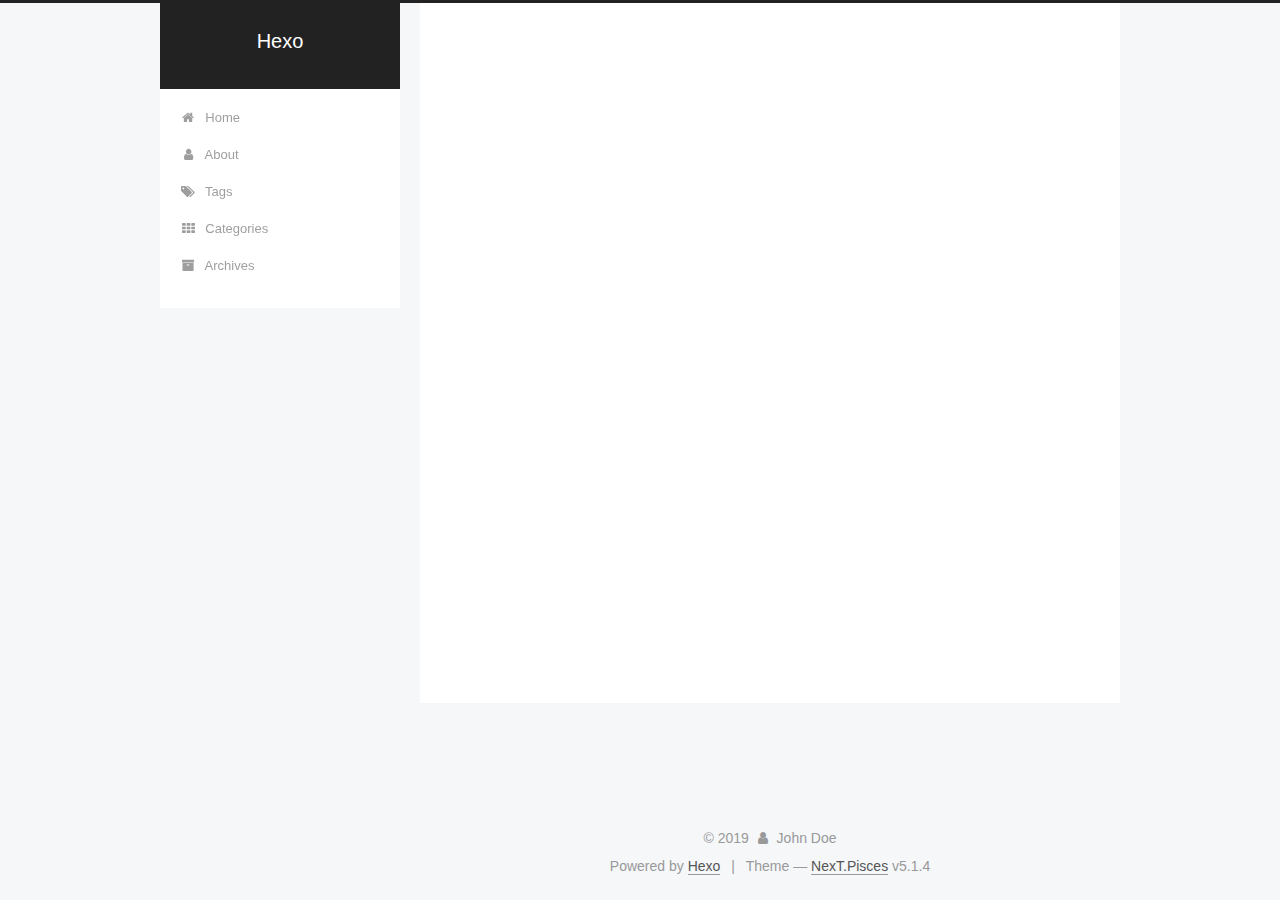
==== about/index.html @ 6a8b977c "Site updated: 2019-08-28 23:05:39" ====
<!DOCTYPE html>



  


<html class="theme-next pisces use-motion" lang="en">
<head><meta name="generator" content="Hexo 3.9.0">
  <meta charset="UTF-8">
<meta http-equiv="X-UA-Compatible" content="IE=edge">
<meta name="viewport" content="width=device-width, initial-scale=1, maximum-scale=1">
<meta name="theme-color" content="#222">









<meta http-equiv="Cache-Control" content="no-transform">
<meta http-equiv="Cache-Control" content="no-siteapp">
















  
  
  <link href="/lib/fancybox/source/jquery.fancybox.css?v=2.1.5" rel="stylesheet" type="text/css">







<link href="/lib/font-awesome/css/font-awesome.min.css?v=4.6.2" rel="stylesheet" type="text/css">

<link href="/css/main.css?v=5.1.4" rel="stylesheet" type="text/css">


  <link rel="apple-touch-icon" sizes="180x180" href="/images/apple-touch-icon-next.png?v=5.1.4">


  <link rel="icon" type="image/png" sizes="32x32" href="/images/favicon-32x32-next.png?v=5.1.4">


  <link rel="icon" type="image/png" sizes="16x16" href="/images/favicon-16x16-next.png?v=5.1.4">


  <link rel="mask-icon" href="/images/logo.svg?v=5.1.4" color="#222">





  <meta name="keywords" content="Hexo, NexT">










<meta property="og:type" content="website">
<meta property="og:title" content="about">
<meta property="og:url" content="http://yoursite.com/about/index.html">
<meta property="og:site_name" content="Hexo">
<meta property="og:locale" content="en">
<meta property="og:updated_time" content="2019-08-28T15:05:07.599Z">
<meta name="twitter:card" content="summary">
<meta name="twitter:title" content="about">



<script type="text/javascript" id="hexo.configurations">
  var NexT = window.NexT || {};
  var CONFIG = {
    root: '/',
    scheme: 'Pisces',
    version: '5.1.4',
    sidebar: {"position":"left","display":"post","offset":12,"b2t":false,"scrollpercent":false,"onmobile":false},
    fancybox: true,
    tabs: true,
    motion: {"enable":true,"async":false,"transition":{"post_block":"fadeIn","post_header":"slideDownIn","post_body":"slideDownIn","coll_header":"slideLeftIn","sidebar":"slideUpIn"}},
    duoshuo: {
      userId: '0',
      author: 'Author'
    },
    algolia: {
      applicationID: '',
      apiKey: '',
      indexName: '',
      hits: {"per_page":10},
      labels: {"input_placeholder":"Search for Posts","hits_empty":"We didn't find any results for the search: ${query}","hits_stats":"${hits} results found in ${time} ms"}
    }
  };
</script>



  <link rel="canonical" href="http://yoursite.com/about/">





  <title>about | Hexo</title>
  








</head>

<body itemscope itemtype="http://schema.org/WebPage" lang="en">

  
  
    
  

  <div class="container sidebar-position-left page-post-detail">
    <div class="headband"></div>

    <header id="header" class="header" itemscope itemtype="http://schema.org/WPHeader">
      <div class="header-inner"><div class="site-brand-wrapper">
  <div class="site-meta ">
    

    <div class="custom-logo-site-title">
      <a href="/" class="brand" rel="start">
        <span class="logo-line-before"><i></i></span>
        <span class="site-title">Hexo</span>
        <span class="logo-line-after"><i></i></span>
      </a>
    </div>
      
        <p class="site-subtitle"></p>
      
  </div>

  <div class="site-nav-toggle">
    <button>
      <span class="btn-bar"></span>
      <span class="btn-bar"></span>
      <span class="btn-bar"></span>
    </button>
  </div>
</div>

<nav class="site-nav">
  

  
    <ul id="menu" class="menu">
      
        
        <li class="menu-item menu-item-home">
          <a href="/" rel="section">
            
              <i class="menu-item-icon fa fa-fw fa-home"></i> <br>
            
            Home
          </a>
        </li>
      
        
        <li class="menu-item menu-item-about">
          <a href="/about/" rel="section">
            
              <i class="menu-item-icon fa fa-fw fa-user"></i> <br>
            
            About
          </a>
        </li>
      
        
        <li class="menu-item menu-item-tags">
          <a href="/tags/" rel="section">
            
              <i class="menu-item-icon fa fa-fw fa-tags"></i> <br>
            
            Tags
          </a>
        </li>
      
        
        <li class="menu-item menu-item-categories">
          <a href="/categories/" rel="section">
            
              <i class="menu-item-icon fa fa-fw fa-th"></i> <br>
            
            Categories
          </a>
        </li>
      
        
        <li class="menu-item menu-item-archives">
          <a href="/archives/" rel="section">
            
              <i class="menu-item-icon fa fa-fw fa-archive"></i> <br>
            
            Archives
          </a>
        </li>
      

      
    </ul>
  

  
</nav>



 </div>
    </header>

    <main id="main" class="main">
      <div class="main-inner">
        <div class="content-wrap">
          <div id="content" class="content">
            

  <div id="posts" class="posts-expand">
    
    
    
    <div class="post-block page">
      <header class="post-header">

	<h1 class="post-title" itemprop="name headline">about</h1>



</header>

      
      
      
      <div class="post-body">
        
        
          
        
      </div>
      
      
      
    </div>
    
    
    
  </div>


          </div>
          


          

  



        </div>
        
          
  
  <div class="sidebar-toggle">
    <div class="sidebar-toggle-line-wrap">
      <span class="sidebar-toggle-line sidebar-toggle-line-first"></span>
      <span class="sidebar-toggle-line sidebar-toggle-line-middle"></span>
      <span class="sidebar-toggle-line sidebar-toggle-line-last"></span>
    </div>
  </div>

  <aside id="sidebar" class="sidebar">
    
    <div class="sidebar-inner">

      

      

      <section class="site-overview-wrap sidebar-panel sidebar-panel-active">
        <div class="site-overview">
          <div class="site-author motion-element" itemprop="author" itemscope itemtype="http://schema.org/Person">
            
              <p class="site-author-name" itemprop="name">John Doe</p>
              <p class="site-description motion-element" itemprop="description"></p>
          </div>

          <nav class="site-state motion-element">

            
              <div class="site-state-item site-state-posts">
              
                <a href="/archives/">
              
                  <span class="site-state-item-count">1</span>
                  <span class="site-state-item-name">posts</span>
                </a>
              </div>
            

            

            

          </nav>

          

          

          
          

          
          

          

        </div>
      </section>

      

      

    </div>
  </aside>


        
      </div>
    </main>

    <footer id="footer" class="footer">
      <div class="footer-inner">
        <div class="copyright">&copy; <span itemprop="copyrightYear">2019</span>
  <span class="with-love">
    <i class="fa fa-user"></i>
  </span>
  <span class="author" itemprop="copyrightHolder">John Doe</span>

  
</div>


  <div class="powered-by">Powered by <a class="theme-link" target="_blank" href="https://hexo.io">Hexo</a></div>



  <span class="post-meta-divider">|</span>



  <div class="theme-info">Theme &mdash; <a class="theme-link" target="_blank" href="https://github.com/iissnan/hexo-theme-next">NexT.Pisces</a> v5.1.4</div>




        







        
      </div>
    </footer>

    
      <div class="back-to-top">
        <i class="fa fa-arrow-up"></i>
        
      </div>
    

    

  </div>

  

<script type="text/javascript">
  if (Object.prototype.toString.call(window.Promise) !== '[object Function]') {
    window.Promise = null;
  }
</script>









  












  
  
    <script type="text/javascript" src="/lib/jquery/index.js?v=2.1.3"></script>
  

  
  
    <script type="text/javascript" src="/lib/fastclick/lib/fastclick.min.js?v=1.0.6"></script>
  

  
  
    <script type="text/javascript" src="/lib/jquery_lazyload/jquery.lazyload.js?v=1.9.7"></script>
  

  
  
    <script type="text/javascript" src="/lib/velocity/velocity.min.js?v=1.2.1"></script>
  

  
  
    <script type="text/javascript" src="/lib/velocity/velocity.ui.min.js?v=1.2.1"></script>
  

  
  
    <script type="text/javascript" src="/lib/fancybox/source/jquery.fancybox.pack.js?v=2.1.5"></script>
  


  


  <script type="text/javascript" src="/js/src/utils.js?v=5.1.4"></script>

  <script type="text/javascript" src="/js/src/motion.js?v=5.1.4"></script>



  
  


  <script type="text/javascript" src="/js/src/affix.js?v=5.1.4"></script>

  <script type="text/javascript" src="/js/src/schemes/pisces.js?v=5.1.4"></script>



  
  <script type="text/javascript" src="/js/src/scrollspy.js?v=5.1.4"></script>
<script type="text/javascript" src="/js/src/post-details.js?v=5.1.4"></script>



  


  <script type="text/javascript" src="/js/src/bootstrap.js?v=5.1.4"></script>



  


  




	





  





  












  





  

  

  

  
  

  

  

  

</body>
</html>
---- css/main.css ----
/* normalize.css v3.0.2 | MIT License | git.io/normalize */
html {
  font-family: sans-serif; /* 1 */
  -ms-text-size-adjust: 100%; /* 2 */
  -webkit-text-size-adjust: 100%; /* 2 */
}
body {
  margin: 0;
}
article,
aside,
details,
figcaption,
figure,
footer,
header,
hgroup,
main,
menu,
nav,
section,
summary {
  display: block;
}
audio,
canvas,
progress,
video {
  display: inline-block; /* 1 */
  vertical-align: baseline; /* 2 */
}
audio:not([controls]) {
  display: none;
  height: 0;
}
[hidden],
template {
  display: none;
}
a {
  background-color: transparent;
}
a:active,
a:hover {
  outline: 0;
}
abbr[title] {
  border-bottom: 1px dotted;
}
b,
strong {
  font-weight: bold;
}
dfn {
  font-style: italic;
}
h1 {
  font-size: 2em;
  margin: 0.67em 0;
}
mark {
  background: #ff0;
  color: #000;
}
small {
  font-size: 80%;
}
sub,
sup {
  font-size: 75%;
  line-height: 0;
  position: relative;
  vertical-align: baseline;
}
sup {
  top: -0.5em;
}
sub {
  bottom: -0.25em;
}
img {
  border: 0;
}
svg:not(:root) {
  overflow: hidden;
}
figure {
  margin: 1em 40px;
}
hr {
  -moz-box-sizing: content-box;
  box-sizing: content-box;
  height: 0;
}
pre {
  overflow: auto;
}
code,
kbd,
pre,
samp {
  font-family: monospace, monospace;
  font-size: 1em;
}
button,
input,
optgroup,
select,
textarea {
  color: inherit; /* 1 */
  font: inherit; /* 2 */
  margin: 0; /* 3 */
}
button {
  overflow: visible;
}
button,
select {
  text-transform: none;
}
button,
html input[type="button"],
input[type="reset"],
input[type="submit"] {
  -webkit-appearance: button; /* 2 */
  cursor: pointer; /* 3 */
}
button[disabled],
html input[disabled] {
  cursor: default;
}
button::-moz-focus-inner,
input::-moz-focus-inner {
  border: 0;
  padding: 0;
}
input {
  line-height: normal;
}
input[type="checkbox"],
input[type="radio"] {
  box-sizing: border-box; /* 1 */
  padding: 0; /* 2 */
}
input[type="number"]::-webkit-inner-spin-button,
input[type="number"]::-webkit-outer-spin-button {
  height: auto;
}
input[type="search"] {
  -webkit-appearance: textfield; /* 1 */
  -moz-box-sizing: content-box;
  -webkit-box-sizing: content-box; /* 2 */
  box-sizing: content-box;
}
input[type="search"]::-webkit-search-cancel-button,
input[type="search"]::-webkit-search-decoration {
  -webkit-appearance: none;
}
fieldset {
  border: 1px solid #c0c0c0;
  margin: 0 2px;
  padding: 0.35em 0.625em 0.75em;
}
legend {
  border: 0; /* 1 */
  padding: 0; /* 2 */
}
textarea {
  overflow: auto;
}
optgroup {
  font-weight: bold;
}
table {
  border-collapse: collapse;
  border-spacing: 0;
}
td,
th {
  padding: 0;
}
::selection {
  background: #262a30;
  color: #fff;
}
body {
  position: relative;
  font-family: 'Lato', "PingFang SC", "Microsoft YaHei", sans-serif;
  font-size: 14px;
  line-height: 2;
  color: #555;
  background: #f5f7f9;
}
@media (max-width: 767px) {
  body {
    padding-right: 0 !important;
  }
}
@media (min-width: 768px) and (max-width: 991px) {
  body {
    padding-right: 0 !important;
  }
}
@media (min-width: 1600px) {
  body {
    font-size: 16px;
  }
}
h1,
h2,
h3,
h4,
h5,
h6 {
  margin: 0;
  padding: 0;
  font-weight: bold;
  line-height: 1.5;
  font-family: 'Lato', "PingFang SC", "Microsoft YaHei", sans-serif;
}
h2,
h3,
h4,
h5,
h6 {
  margin: 20px 0 15px;
}
h1 {
  font-size: 22px;
}
@media (max-width: 767px) {
  h1 {
    font-size: 18px;
  }
}
h2 {
  font-size: 20px;
}
@media (max-width: 767px) {
  h2 {
    font-size: 16px;
  }
}
h3 {
  font-size: 18px;
}
@media (max-width: 767px) {
  h3 {
    font-size: 14px;
  }
}
h4 {
  font-size: 16px;
}
@media (max-width: 767px) {
  h4 {
    font-size: 12px;
  }
}
h5 {
  font-size: 14px;
}
@media (max-width: 767px) {
  h5 {
    font-size: 10px;
  }
}
h6 {
  font-size: 12px;
}
@media (max-width: 767px) {
  h6 {
    font-size: 8px;
  }
}
p {
  margin: 0 0 20px 0;
}
a {
  color: #555;
  text-decoration: none;
  outline: none;
  border-bottom: 1px solid #999;
  word-wrap: break-word;
}
a:hover {
  color: #222;
  border-bottom-color: #222;
}
blockquote {
  margin: 0;
  padding: 0;
}
img {
  display: block;
  margin: auto;
  max-width: 100%;
  height: auto;
}
hr {
  margin: 40px 0;
  height: 3px;
  border: none;
  background-color: #ddd;
  background-image: repeating-linear-gradient(-45deg, #fff, #fff 4px, transparent 4px, transparent 8px);
}
blockquote {
  padding: 0 15px;
  color: #666;
  border-left: 4px solid #ddd;
}
blockquote cite::before {
  content: "-";
  padding: 0 5px;
}
dt {
  font-weight: 700;
}
dd {
  margin: 0;
  padding: 0;
}
kbd {
  border: 1px solid #ccc;
  border-radius: 0.2em;
  box-shadow: 0.1em 0.1em 0.2em rgba(0,0,0,0.1);
  background-color: #f9f9f9;
  font-family: inherit;
  background-image: -webkit-linear-gradient(top, #eee, #fff, #eee);
  padding: 0.1em 0.3em;
  white-space: nowrap;
}
.text-left {
  text-align: left;
}
.text-center {
  text-align: center;
}
.text-right {
  text-align: right;
}
.text-justify {
  text-align: justify;
}
.text-nowrap {
  white-space: nowrap;
}
.text-lowercase {
  text-transform: lowercase;
}
.text-uppercase {
  text-transform: uppercase;
}
.text-capitalize {
  text-transform: capitalize;
}
.center-block {
  display: block;
  margin-left: auto;
  margin-right: auto;
}
.clearfix:before,
.clearfix:after {
  content: " ";
  display: table;
}
.clearfix:after {
  clear: both;
}
.pullquote {
  width: 45%;
}
.pullquote.left {
  float: left;
  margin-left: 5px;
  margin-right: 10px;
}
.pullquote.right {
  float: right;
  margin-left: 10px;
  margin-right: 5px;
}
.affix.affix.affix {
  position: fixed;
}
.translation {
  margin-top: -20px;
  font-size: 14px;
  color: #999;
}
.scrollbar-measure {
  width: 100px;
  height: 100px;
  overflow: scroll;
  position: absolute;
  top: -9999px;
}
.use-motion .motion-element {
  opacity: 0;
}
table {
  margin: 20px 0;
  width: 100%;
  border-collapse: collapse;
  border-spacing: 0;
  border: 1px solid #ddd;
  font-size: 14px;
  table-layout: fixed;
  word-wrap: break-all;
}
table>tbody>tr:nth-of-type(odd) {
  background-color: #f9f9f9;
}
table>tbody>tr:hover {
  background-color: #f5f5f5;
}
caption,
th,
td {
  padding: 8px;
  text-align: left;
  vertical-align: middle;
  font-weight: normal;
}
th,
td {
  border-bottom: 3px solid #ddd;
  border-right: 1px solid #eee;
}
th {
  padding-bottom: 10px;
  font-weight: 700;
}
td {
  border-bottom-width: 1px;
}
html,
body {
  height: 100%;
}
.container {
  position: relative;
  min-height: 100%;
}
.header-inner {
  margin: 0 auto;
  padding: 100px 0 70px;
  width: 700px;
}
@media (min-width: 1600px) {
  .container .header-inner {
    width: 900px;
  }
}
.main {
  padding-bottom: 150px;
}
.main-inner {
  margin: 0 auto;
  width: 700px;
}
@media (min-width: 1600px) {
  .container .main-inner {
    width: 900px;
  }
}
.footer {
  position: absolute;
  left: 0;
  bottom: 0;
  width: 100%;
  min-height: 50px;
}
.footer-inner {
  box-sizing: border-box;
  margin: 20px auto;
  width: 700px;
}
@media (min-width: 1600px) {
  .container .footer-inner {
    width: 900px;
  }
}
pre,
.highlight {
  overflow: auto;
  margin: 20px 0;
  padding: 0;
  font-size: 13px;
  color: #4d4d4c;
  background: #f7f7f7;
  line-height: 1.6;
}
pre,
code {
  font-family: consolas, Menlo, "PingFang SC", "Microsoft YaHei", monospace;
}
code {
  padding: 2px 4px;
  word-wrap: break-word;
  color: #555;
  background: #eee;
  border-radius: 3px;
  font-size: 13px;
}
pre {
  padding: 10px;
}
pre code {
  padding: 0;
  color: #4d4d4c;
  background: none;
  text-shadow: none;
}
.highlight {
  border-radius: 1px;
}
.highlight pre {
  border: none;
  margin: 0;
  padding: 10px 0;
}
.highlight table {
  margin: 0;
  width: auto;
  border: none;
}
.highlight td {
  border: none;
  padding: 0;
}
.highlight figcaption {
  font-size: 1em;
  color: #4d4d4c;
  line-height: 1em;
  margin-bottom: 1em;
}
.highlight figcaption:before,
.highlight figcaption:after {
  content: " ";
  display: table;
}
.highlight figcaption:after {
  clear: both;
}
.highlight figcaption a {
  float: right;
  color: #4d4d4c;
}
.highlight figcaption a:hover {
  border-bottom-color: #4d4d4c;
}
.highlight .gutter pre {
  padding-left: 10px;
  padding-right: 10px;
  color: #869194;
  text-align: right;
  background-color: #eff2f3;
}
.highlight .code pre {
  width: 100%;
  padding-left: 10px;
  padding-right: 10px;
  background-color: #f7f7f7;
}
.highlight .line {
  height: 20px;
}
.gutter {
  -webkit-user-select: none;
  -moz-user-select: none;
  -ms-user-select: none;
  user-select: none;
}
.gist table {
  width: auto;
}
.gist table td {
  border: none;
}
pre .deletion {
  background: #fdd;
}
pre .addition {
  background: #dfd;
}
pre .meta {
  color: #8959a8;
}
pre .comment {
  color: #8e908c;
}
pre .variable,
pre .attribute,
pre .tag,
pre .regexp,
pre .ruby .constant,
pre .xml .tag .title,
pre .xml .pi,
pre .xml .doctype,
pre .html .doctype,
pre .css .id,
pre .css .class,
pre .css .pseudo {
  color: #c82829;
}
pre .number,
pre .preprocessor,
pre .built_in,
pre .literal,
pre .params,
pre .constant,
pre .command {
  color: #f5871f;
}
pre .ruby .class .title,
pre .css .rules .attribute,
pre .string,
pre .value,
pre .inheritance,
pre .header,
pre .ruby .symbol,
pre .xml .cdata,
pre .special,
pre .number,
pre .formula {
  color: #718c00;
}
pre .title,
pre .css .hexcolor {
  color: #3e999f;
}
pre .function,
pre .python .decorator,
pre .python .title,
pre .ruby .function .title,
pre .ruby .title .keyword,
pre .perl .sub,
pre .javascript .title,
pre .coffeescript .title {
  color: #4271ae;
}
pre .keyword,
pre .javascript .function {
  color: #8959a8;
}
.full-image.full-image.full-image.full-image {
  border: none;
  max-width: 100%;
  width: auto;
  margin: 20px auto 25px;
}
@media (min-width: 992px) {
  .full-image.full-image.full-image.full-image {
    max-width: none;
    width: 118%;
    margin: 0 -9%;
  }
}
.blockquote-center,
.page-home .post-type-quote blockquote,
.page-post-detail .post-type-quote blockquote {
  position: relative;
  margin: 40px 0;
  padding: 0;
  border-left: none;
  text-align: center;
}
.blockquote-center::before,
.page-home .post-type-quote blockquote::before,
.page-post-detail .post-type-quote blockquote::before,
.blockquote-center::after,
.page-home .post-type-quote blockquote::after,
.page-post-detail .post-type-quote blockquote::after {
  position: absolute;
  content: ' ';
  display: block;
  width: 100%;
  height: 24px;
  opacity: 0.2;
  background-repeat: no-repeat;
  background-position: 0 -6px;
  background-size: 22px 22px;
}
.blockquote-center::before,
.page-home .post-type-quote blockquote::before,
.page-post-detail .post-type-quote blockquote::before {
  top: -20px;
  background-image: url("../images/quote-l.svg");
  border-top: 1px solid #ccc;
}
.blockquote-center::after,
.page-home .post-type-quote blockquote::after,
.page-post-detail .post-type-quote blockquote::after {
  bottom: -20px;
  background-image: url("../images/quote-r.svg");
  border-bottom: 1px solid #ccc;
  background-position: 100% 8px;
}
.blockquote-center p,
.page-home .post-type-quote blockquote p,
.page-post-detail .post-type-quote blockquote p,
.blockquote-center div,
.page-home .post-type-quote blockquote div,
.page-post-detail .post-type-quote blockquote div {
  text-align: center;
}
.post .post-body .group-picture img {
  box-sizing: border-box;
  padding: 0 3px;
  border: none;
}
.post .group-picture-row {
  overflow: hidden;
  margin-top: 6px;
}
.post .group-picture-row:first-child {
  margin-top: 0;
}
.post .group-picture-column {
  float: left;
}
.page-post-detail .post-body .group-picture-column {
  float: none;
  margin-top: 10px;
  width: auto !important;
}
.page-post-detail .post-body .group-picture-column img {
  margin: 0 auto;
}
.page-archive .group-picture-container {
  overflow: hidden;
}
.page-archive .group-picture-row {
  float: left;
}
.page-archive .group-picture-row:first-child {
  margin-top: 6px;
}
.page-archive .group-picture-column {
  max-width: 150px;
  max-height: 150px;
}
.post-body .note {
  position: relative;
  padding: 15px;
  margin-bottom: 20px;
  border: 1px solid #eee;
  border-left-width: 5px;
  border-radius: 3px;
}
.post-body .note h2,
.post-body .note h3,
.post-body .note h4,
.post-body .note h5,
.post-body .note h6 {
  margin-top: 0;
  margin-bottom: 0;
  border-bottom: initial;
  padding-top: 0 !important;
}
.post-body .note p:first-child,
.post-body .note ul:first-child,
.post-body .note ol:first-child,
.post-body .note table:first-child,
.post-body .note pre:first-child,
.post-body .note blockquote:first-child {
  margin-top: 0;
}
.post-body .note p:last-child,
.post-body .note ul:last-child,
.post-body .note ol:last-child,
.post-body .note table:last-child,
.post-body .note pre:last-child,
.post-body .note blockquote:last-child {
  margin-bottom: 0;
}
.post-body .note.default {
  border-left-color: #777;
}
.post-body .note.default h2,
.post-body .note.default h3,
.post-body .note.default h4,
.post-body .note.default h5,
.post-body .note.default h6 {
  color: #777;
}
.post-body .note.primary {
  border-left-color: #6f42c1;
}
.post-body .note.primary h2,
.post-body .note.primary h3,
.post-body .note.primary h4,
.post-body .note.primary h5,
.post-body .note.primary h6 {
  color: #6f42c1;
}
.post-body .note.info {
  border-left-color: #428bca;
}
.post-body .note.info h2,
.post-body .note.info h3,
.post-body .note.info h4,
.post-body .note.info h5,
.post-body .note.info h6 {
  color: #428bca;
}
.post-body .note.success {
  border-left-color: #5cb85c;
}
.post-body .note.success h2,
.post-body .note.success h3,
.post-body .note.success h4,
.post-body .note.success h5,
.post-body .note.success h6 {
  color: #5cb85c;
}
.post-body .note.warning {
  border-left-color: #f0ad4e;
}
.post-body .note.warning h2,
.post-body .note.warning h3,
.post-body .note.warning h4,
.post-body .note.warning h5,
.post-body .note.warning h6 {
  color: #f0ad4e;
}
.post-body .note.danger {
  border-left-color: #d9534f;
}
.post-body .note.danger h2,
.post-body .note.danger h3,
.post-body .note.danger h4,
.post-body .note.danger h5,
.post-body .note.danger h6 {
  color: #d9534f;
}
.post-body .label {
  display: inline;
  padding: 0 2px;
  white-space: nowrap;
}
.post-body .label.default {
  background-color: #f0f0f0;
}
.post-body .label.primary {
  background-color: #efe6f7;
}
.post-body .label.info {
  background-color: #e5f2f8;
}
.post-body .label.success {
  background-color: #e7f4e9;
}
.post-body .label.warning {
  background-color: #fcf6e1;
}
.post-body .label.danger {
  background-color: #fae8eb;
}
.post-body .tabs {
  position: relative;
  display: block;
  margin-bottom: 20px;
  padding-top: 10px;
}
.post-body .tabs ul.nav-tabs {
  margin: 0;
  padding: 0;
  display: flex;
  margin-bottom: -1px;
}
@media (max-width: 413px) {
  .post-body .tabs ul.nav-tabs {
    display: block;
    margin-bottom: 5px;
  }
}
.post-body .tabs ul.nav-tabs li.tab {
  list-style-type: none !important;
  margin: 0 0.25em 0 0;
  border-top: 3px solid transparent;
  border-left: 1px solid transparent;
  border-right: 1px solid transparent;
}
@media (max-width: 413px) {
  .post-body .tabs ul.nav-tabs li.tab {
    margin: initial;
    border-top: 1px solid transparent;
    border-left: 3px solid transparent;
    border-right: 1px solid transparent;
    border-bottom: 1px solid transparent;
  }
}
.post-body .tabs ul.nav-tabs li.tab a {
  outline: 0;
  border-bottom: initial;
  display: block;
  line-height: 1.8em;
  padding: 0.25em 0.75em;
  transition-duration: 0.2s;
  transition-timing-function: ease-out;
  transition-delay: 0s;
}
.post-body .tabs ul.nav-tabs li.tab a i {
  width: 1.285714285714286em;
}
.post-body .tabs ul.nav-tabs li.tab.active {
  border-top: 3px solid #fc6423;
  border-left: 1px solid #ddd;
  border-right: 1px solid #ddd;
  background-color: #fff;
}
@media (max-width: 413px) {
  .post-body .tabs ul.nav-tabs li.tab.active {
    border-top: 1px solid #ddd;
    border-left: 3px solid #fc6423;
    border-right: 1px solid #ddd;
    border-bottom: 1px solid #ddd;
  }
}
.post-body .tabs ul.nav-tabs li.tab.active a {
  cursor: default;
  color: #555;
}
.post-body .tabs .tab-content {
  background-color: #fff;
}
.post-body .tabs .tab-content .tab-pane {
  border: 1px solid #ddd;
  padding: 20px 20px 0 20px;
}
.post-body .tabs .tab-content .tab-pane:not(.active) {
  display: none !important;
}
.post-body .tabs .tab-content .tab-pane.active {
  display: block !important;
}
.btn {
  display: inline-block;
  padding: 0 20px;
  font-size: 14px;
  color: #555;
  background: #fff;
  border: 2px solid #555;
  text-decoration: none;
  border-radius: 2px;
  transition-property: background-color;
  transition-duration: 0.2s;
  transition-timing-function: ease-in-out;
  transition-delay: 0s;
  line-height: 2;
}
.btn:hover {
  border-color: #222;
  color: #fff;
  background: #222;
}
.btn +.btn {
  margin: 0 0 8px 8px;
}
.btn .fa-fw {
  width: 1.285714285714286em;
  text-align: left;
}
.btn-bar {
  display: block;
  width: 22px;
  height: 2px;
  background: #555;
  border-radius: 1px;
}
.btn-bar+.btn-bar {
  margin-top: 4px;
}
.pagination {
  margin: 120px 0 40px;
  text-align: center;
  border-top: 1px solid #eee;
}
.page-number-basic,
.pagination .prev,
.pagination .next,
.pagination .page-number,
.pagination .space {
  display: inline-block;
  position: relative;
  top: -1px;
  margin: 0 10px;
  padding: 0 11px;
}
@media (max-width: 767px) {
  .page-number-basic,
  .pagination .prev,
  .pagination .next,
  .pagination .page-number,
  .pagination .space {
    margin: 0 5px;
  }
}
.pagination .prev,
.pagination .next,
.pagination .page-number {
  border-bottom: 0;
  border-top: 1px solid #eee;
  transition-property: border-color;
  transition-duration: 0.2s;
  transition-timing-function: ease-in-out;
  transition-delay: 0s;
}
.pagination .prev:hover,
.pagination .next:hover,
.pagination .page-number:hover {
  border-top-color: #222;
}
.pagination .space {
  padding: 0;
  margin: 0;
}
.pagination .prev {
  margin-left: 0;
}
.pagination .next {
  margin-right: 0;
}
.pagination .page-number.current {
  color: #fff;
  background: #ccc;
  border-top-color: #ccc;
}
@media (max-width: 767px) {
  .pagination {
    border-top: none;
  }
  .pagination .prev,
  .pagination .next,
  .pagination .page-number {
    margin-bottom: 10px;
    border-top: 0;
    border-bottom: 1px solid #eee;
    padding: 0 10px;
  }
  .pagination .prev:hover,
  .pagination .next:hover,
  .pagination .page-number:hover {
    border-bottom-color: #222;
  }
}
.comments {
  margin: 60px 20px 0;
}
.tag-cloud {
  text-align: center;
}
.tag-cloud a {
  display: inline-block;
  margin: 10px;
}
.back-to-top {
  box-sizing: border-box;
  position: fixed;
  bottom: -100px;
  right: 30px;
  z-index: 1050;
  padding: 0 6px;
  width: 24px;
  background: #222;
  font-size: 12px;
  opacity: 0.6;
  color: #fff;
  cursor: pointer;
  text-align: center;
  -webkit-transform: translateZ(0);
  transition-property: bottom;
  transition-duration: 0.2s;
  transition-timing-function: ease-in-out;
  transition-delay: 0s;
}
@media (min-width: 768px) and (max-width: 991px) {
  .back-to-top {
    display: none !important;
  }
}
@media (max-width: 767px) {
  .back-to-top {
    display: none !important;
  }
}
.back-to-top.back-to-top-on {
  bottom: 30px;
}
.header {
  background: transparent;
}
.header-inner {
  position: relative;
}
.headband {
  height: 3px;
  background: #222;
}
.site-meta {
  margin: 0;
  text-align: center;
}
@media (max-width: 767px) {
  .site-meta {
    text-align: center;
  }
}
.brand {
  position: relative;
  display: inline-block;
  padding: 0 40px;
  color: #fff;
  background: #222;
  border-bottom: none;
}
.brand:hover {
  color: #fff;
}
.logo {
  display: inline-block;
  margin-right: 5px;
  line-height: 36px;
  vertical-align: top;
}
.site-title {
  display: inline-block;
  vertical-align: top;
  line-height: 36px;
  font-size: 20px;
  font-weight: normal;
  font-family: 'Lato', "PingFang SC", "Microsoft YaHei", sans-serif;
}
.site-subtitle {
  margin-top: 10px;
  font-size: 13px;
  color: #ddd;
}
.use-motion .brand {
  opacity: 0;
}
.use-motion .logo,
.use-motion .site-title,
.use-motion .site-subtitle {
  opacity: 0;
  position: relative;
  top: -10px;
}
.site-nav-toggle {
  display: none;
  position: absolute;
  top: 10px;
  left: 10px;
}
@media (max-width: 767px) {
  .site-nav-toggle {
    display: block;
  }
}
.site-nav-toggle button {
  margin-top: 2px;
  padding: 9px 10px;
  background: transparent;
  border: none;
}
@media (max-width: 767px) {
  .site-nav {
    display: none;
    margin: 0 -10px;
    padding: 0 10px;
    clear: both;
    border-top: 1px solid #ddd;
  }
}
@media (min-width: 768px) and (max-width: 991px) {
  .site-nav {
    display: block !important;
  }
}
@media (min-width: 992px) {
  .site-nav {
    display: block !important;
  }
}
.menu {
  margin-top: 20px;
  padding-left: 0;
  text-align: center;
}
.menu .menu-item {
  display: inline-block;
  margin: 0 10px;
  list-style: none;
}
@media screen and (max-width: 767px) {
  .menu .menu-item {
    margin-top: 10px;
  }
}
.menu .menu-item a {
  display: block;
  font-size: 13px;
  line-height: inherit;
  border-bottom: 1px solid transparent;
  transition-property: border-color;
  transition-duration: 0.2s;
  transition-timing-function: ease-in-out;
  transition-delay: 0s;
}
.menu .menu-item a:hover,
.menu-item-active a {
  border-bottom-color: #222;
}
.menu .menu-item .fa {
  margin-right: 5px;
}
.use-motion .menu-item {
  opacity: 0;
}
.post-body {
  font-family: 'Lato', "PingFang SC", "Microsoft YaHei", sans-serif;
}
@media (max-width: 767px) {
  .post-body {
    word-break: break-word;
  }
}
.post-body .fancybox img {
  display: block !important;
  margin: 0 auto;
  cursor: pointer;
  cursor: zoom-in;
  cursor: -webkit-zoom-in;
}
.post-body .image-caption,
.post-body .figure .caption {
  margin: -20px auto 15px;
  text-align: center;
  font-size: 14px;
  color: #999;
  font-weight: bold;
  line-height: 1;
}
.post-sticky-flag {
  display: inline-block;
  font-size: 16px;
  -ms-transform: rotate(30deg);
  -webkit-transform: rotate(30deg);
  -moz-transform: rotate(30deg);
  -ms-transform: rotate(30deg);
  -o-transform: rotate(30deg);
  transform: rotate(30deg);
}
.use-motion .post-block,
.use-motion .pagination,
.use-motion .comments {
  opacity: 0;
}
.use-motion .post-header {
  opacity: 0;
}
.use-motion .post-body {
  opacity: 0;
}
.use-motion .collection-title {
  opacity: 0;
}
.posts-expand {
  padding-top: 40px;
}
@media (max-width: 767px) {
  .posts-expand {
    margin: 0 20px;
  }
  .post-body pre .gutter pre {
    padding-right: 10px;
  }
  .post-body .highlight {
    margin-left: 0px;
    margin-right: 0px;
    padding: 0;
  }
  .post-body .highlight .gutter pre {
    padding-right: 10px;
  }
}
@media (min-width: 992px) {
  .posts-expand .post-body {
    text-align: justify;
  }
}
.posts-expand .post-body h2,
.posts-expand .post-body h3,
.posts-expand .post-body h4,
.posts-expand .post-body h5,
.posts-expand .post-body h6 {
  padding-top: 10px;
}
.posts-expand .post-body h2 .header-anchor,
.posts-expand .post-body h3 .header-anchor,
.posts-expand .post-body h4 .header-anchor,
.posts-expand .post-body h5 .header-anchor,
.posts-expand .post-body h6 .header-anchor {
  float: right;
  margin-left: 10px;
  color: #ccc;
  border-bottom-style: none;
  visibility: hidden;
}
.posts-expand .post-body h2 .header-anchor:hover,
.posts-expand .post-body h3 .header-anchor:hover,
.posts-expand .post-body h4 .header-anchor:hover,
.posts-expand .post-body h5 .header-anchor:hover,
.posts-expand .post-body h6 .header-anchor:hover {
  color: inherit;
}
.posts-expand .post-body h2:hover .header-anchor,
.posts-expand .post-body h3:hover .header-anchor,
.posts-expand .post-body h4:hover .header-anchor,
.posts-expand .post-body h5:hover .header-anchor,
.posts-expand .post-body h6:hover .header-anchor {
  visibility: visible;
}
.posts-expand .post-body ul li {
  list-style: circle;
}
.posts-expand .post-body img {
  box-sizing: border-box;
  margin: auto;
  padding: 3px;
  border: 1px solid #ddd;
}
.posts-expand .post-body .fancybox img {
  margin: 0 auto 25px;
}
@media (max-width: 767px) {
  .posts-collapse {
    margin: 0 20px;
  }
  .posts-collapse .post-title,
  .posts-collapse .post-meta {
    display: block;
    width: auto;
    text-align: left;
  }
}
.posts-collapse {
  position: relative;
  z-index: 1010;
  margin-left: 55px;
}
.posts-collapse::after {
  content: " ";
  position: absolute;
  top: 20px;
  left: 0;
  margin-left: -2px;
  width: 4px;
  height: 100%;
  background: #f5f5f5;
  z-index: -1;
}
@media (max-width: 767px) {
  .posts-collapse {
    margin: 0 20px;
  }
}
.posts-collapse .collection-title {
  position: relative;
  margin: 60px 0;
}
.posts-collapse .collection-title h1,
.posts-collapse .collection-title h2 {
  margin-left: 20px;
}
.posts-collapse .collection-title small {
  color: #bbb;
  margin-left: 5px;
}
.posts-collapse .collection-title::before {
  content: " ";
  position: absolute;
  left: 0;
  top: 50%;
  margin-left: -4px;
  margin-top: -4px;
  width: 8px;
  height: 8px;
  background: #bbb;
  border-radius: 50%;
}
.posts-collapse .post {
  margin: 30px 0;
}
.posts-collapse .post-header {
  position: relative;
  transition-duration: 0.2s;
  transition-timing-function: ease-in-out;
  transition-delay: 0s;
  transition-property: border;
  border-bottom: 1px dashed #ccc;
}
.posts-collapse .post-header::before {
  content: " ";
  position: absolute;
  left: 0;
  top: 12px;
  width: 6px;
  height: 6px;
  margin-left: -4px;
  background: #bbb;
  border-radius: 50%;
  border: 1px solid #fff;
  transition-duration: 0.2s;
  transition-timing-function: ease-in-out;
  transition-delay: 0s;
  transition-property: background;
}
.posts-collapse .post-header:hover {
  border-bottom-color: #666;
}
.posts-collapse .post-header:hover::before {
  background: #222;
}
.posts-collapse .post-meta {
  position: absolute;
  font-size: 12px;
  left: 20px;
  top: 5px;
}
.posts-collapse .post-comments-count {
  display: none;
}
.posts-collapse .post-title {
  margin-left: 60px;
  font-size: 16px;
  font-weight: normal;
  line-height: inherit;
}
.posts-collapse .post-title::after {
  margin-left: 3px;
  opacity: 0.6;
}
.posts-collapse .post-title a {
  color: #666;
  border-bottom: none;
}
.page-home .post-type-quote .post-header,
.page-post-detail .post-type-quote .post-header,
.page-home .post-type-quote .post-tags,
.page-post-detail .post-type-quote .post-tags {
  display: none;
}
.posts-expand .post-title {
  text-align: center;
  word-break: break-word;
  font-weight: 400;
}
.posts-expand .post-title-link {
  display: inline-block;
  position: relative;
  color: #555;
  border-bottom: none;
  line-height: 1.2;
  vertical-align: top;
}
.posts-expand .post-title-link::before {
  content: "";
  position: absolute;
  width: 100%;
  height: 2px;
  bottom: 0;
  left: 0;
  background-color: #000;
  visibility: hidden;
  -webkit-transform: scaleX(0);
  -moz-transform: scaleX(0);
  -ms-transform: scaleX(0);
  -o-transform: scaleX(0);
  transform: scaleX(0);
  transition-duration: 0.2s;
  transition-timing-function: ease-in-out;
  transition-delay: 0s;
}
.posts-expand .post-title-link:hover::before {
  visibility: visible;
  -webkit-transform: scaleX(1);
  -moz-transform: scaleX(1);
  -ms-transform: scaleX(1);
  -o-transform: scaleX(1);
  transform: scaleX(1);
}
.posts-expand .post-title-link .fa {
  font-size: 16px;
}
.posts-expand .post-meta {
  margin: 3px 0 60px 0;
  color: #999;
  font-family: 'Lato', "PingFang SC", "Microsoft YaHei", sans-serif;
  font-size: 12px;
  text-align: center;
}
.posts-expand .post-meta .post-category-list {
  display: inline-block;
  margin: 0;
  padding: 3px;
}
.posts-expand .post-meta .post-category-list-link {
  color: #999;
}
.posts-expand .post-meta .post-description {
  font-size: 14px;
  margin-top: 2px;
}
.post-meta-divider {
  margin: 0 0.5em;
}
.post-meta-item-icon {
  margin-right: 3px;
}
@media (min-width: 768px) and (max-width: 991px) {
  .post-meta-item-icon {
    display: inline-block;
  }
}
@media (max-width: 767px) {
  .post-meta-item-icon {
    display: inline-block;
  }
}
@media (min-width: 768px) and (max-width: 991px) {
  .post-meta-item-text {
    display: none;
  }
}
@media (max-width: 767px) {
  .post-meta-item-text {
    display: none;
  }
}
@media (max-width: 767px) {
  .posts-expand .post-comments-count {
    display: none;
  }
}
.post-button {
  margin-top: 40px;
}
.posts-expand .post-tags {
  margin-top: 40px;
  text-align: center;
}
.posts-expand .post-tags a {
  display: inline-block;
  margin-right: 10px;
  font-size: 13px;
}
.post-nav {
  display: table;
  margin-top: 15px;
  width: 100%;
  border-top: 1px solid #eee;
}
.post-nav-divider {
  display: table-cell;
  width: 10%;
}
.post-nav-item {
  display: table-cell;
  padding: 10px 0 0 0;
  width: 45%;
  vertical-align: top;
}
.post-nav-item a {
  position: relative;
  display: block;
  line-height: 25px;
  font-size: 14px;
  color: #555;
  border-bottom: none;
}
.post-nav-item a:hover {
  color: #222;
  border-bottom: none;
}
.post-nav-item a:active {
  top: 2px;
}
.post-nav-item .fa {
  position: absolute;
  top: 8px;
  left: 0;
  font-size: 12px;
}
.post-nav-next a {
  padding-left: 15px;
}
.post-nav-prev {
  text-align: right;
}
.post-nav-prev a {
  padding-right: 15px;
}
.post-nav-prev .fa {
  right: 0;
  left: auto;
}
.posts-expand .post-eof {
  display: block;
  margin: 80px auto 60px;
  width: 8%;
  height: 1px;
  background: #ccc;
  text-align: center;
}
.post:last-child .post-eof.post-eof.post-eof {
  display: none;
}
.post-gallery {
  display: table;
  table-layout: fixed;
  width: 100%;
  border-collapse: separate;
}
.post-gallery-row {
  display: table-row;
}
.post-gallery .post-gallery-img {
  display: table-cell;
  text-align: center;
  vertical-align: middle;
  border: none;
}
.post-gallery .post-gallery-img img {
  max-width: 100%;
  max-height: 100%;
  border: none;
}
.fancybox-close,
.fancybox-close:hover {
  border: none;
}
.rtl.post-body p,
.rtl.post-body a,
.rtl.post-body h1,
.rtl.post-body h2,
.rtl.post-body h3,
.rtl.post-body h4,
.rtl.post-body h5,
.rtl.post-body h6,
.rtl.post-body li,
.rtl.post-body ul,
.rtl.post-body ol {
  direction: rtl;
  font-family: UKIJ Ekran;
}
.rtl.post-title {
  font-family: UKIJ Ekran;
}
.sidebar {
  position: fixed;
  right: 0;
  top: 0;
  bottom: 0;
  width: 0;
  z-index: 1040;
  box-shadow: inset 0 2px 6px #000;
  background: #222;
  -webkit-transform: translateZ(0);
}
.sidebar a {
  color: #999;
  border-bottom-color: #555;
}
.sidebar a:hover {
  color: #eee;
}
@media (min-width: 768px) and (max-width: 991px) {
  .sidebar {
    display: none !important;
  }
}
@media (max-width: 767px) {
  .sidebar {
    display: none !important;
  }
}
.sidebar-inner {
  position: relative;
  padding: 20px 10px;
  color: #999;
  text-align: center;
}
.site-overview-wrap {
  overflow: hidden;
}
.site-overview {
  overflow-y: auto;
  overflow-x: hidden;
}
.sidebar-toggle {
  position: fixed;
  right: 30px;
  bottom: 45px;
  width: 14px;
  height: 14px;
  padding: 5px;
  background: #222;
  line-height: 0;
  z-index: 1050;
  cursor: pointer;
  -webkit-transform: translateZ(0);
}
@media (min-width: 768px) and (max-width: 991px) {
  .sidebar-toggle {
    display: none !important;
  }
}
@media (max-width: 767px) {
  .sidebar-toggle {
    display: none !important;
  }
}
.sidebar-toggle-line {
  position: relative;
  display: inline-block;
  vertical-align: top;
  height: 2px;
  width: 100%;
  background: #fff;
  margin-top: 3px;
}
.sidebar-toggle-line:first-child {
  margin-top: 0;
}
.site-author-image {
  display: block;
  margin: 0 auto;
  padding: 2px;
  max-width: 120px;
  height: auto;
  border: 1px solid #eee;
}
.site-author-name {
  margin: 0;
  text-align: center;
  color: #222;
  font-weight: 600;
}
.site-description {
  margin-top: 0;
  text-align: center;
  font-size: 13px;
  color: #999;
}
.site-state {
  overflow: hidden;
  line-height: 1.4;
  white-space: nowrap;
  text-align: center;
}
.site-state-item {
  display: inline-block;
  padding: 0 15px;
  border-left: 1px solid #eee;
}
.site-state-item:first-child {
  border-left: none;
}
.site-state-item a {
  border-bottom: none;
}
.site-state-item-count {
  display: block;
  text-align: center;
  color: inherit;
  font-weight: 600;
  font-size: 16px;
}
.site-state-item-name {
  font-size: 13px;
  color: #999;
}
.feed-link {
  margin-top: 20px;
}
.feed-link a {
  display: inline-block;
  padding: 0 15px;
  color: #fc6423;
  border: 1px solid #fc6423;
  border-radius: 4px;
}
.feed-link a i {
  color: #fc6423;
  font-size: 14px;
}
.feed-link a:hover {
  color: #fff;
  background: #fc6423;
}
.feed-link a:hover i {
  color: #fff;
}
.links-of-author {
  margin-top: 20px;
}
.links-of-author a {
  display: inline-block;
  vertical-align: middle;
  margin-right: 10px;
  margin-bottom: 10px;
  border-bottom-color: #555;
  font-size: 13px;
}
.links-of-author a:before {
  display: inline-block;
  vertical-align: middle;
  margin-right: 3px;
  content: " ";
  width: 4px;
  height: 4px;
  border-radius: 50%;
  background: #ed9e0a;
}
.links-of-blogroll {
  font-size: 13px;
}
.links-of-blogroll-title {
  margin-top: 20px;
  font-size: 14px;
  font-weight: 600;
}
.links-of-blogroll-list {
  margin: 0;
  padding: 0;
  list-style: none;
}
.links-of-blogroll-item {
  padding: 2px 10px;
}
.links-of-blogroll-item a {
  max-width: 280px;
  box-sizing: border-box;
  display: inline-block;
  overflow: hidden;
  white-space: nowrap;
  text-overflow: ellipsis;
}
.sidebar-nav {
  margin: 0 0 20px;
  padding-left: 0;
}
.sidebar-nav li {
  display: inline-block;
  cursor: pointer;
  border-bottom: 1px solid transparent;
  font-size: 14px;
  color: #555;
}
.sidebar-nav li:hover {
  color: #fc6423;
}
.page-post-detail .sidebar-nav-toc {
  padding: 0 5px;
}
.page-post-detail .sidebar-nav-overview {
  margin-left: 10px;
}
.sidebar-nav .sidebar-nav-active {
  color: #fc6423;
  border-bottom-color: #fc6423;
}
.sidebar-nav .sidebar-nav-active:hover {
  color: #fc6423;
}
.sidebar-panel {
  display: none;
}
.sidebar-panel-active {
  display: block;
}
.post-toc-empty {
  font-size: 14px;
  color: #666;
}
.post-toc-wrap {
  overflow: hidden;
}
.post-toc {
  overflow: auto;
}
.post-toc ol {
  margin: 0;
  padding: 0 2px 5px 10px;
  text-align: left;
  list-style: none;
  font-size: 14px;
}
.post-toc ol > ol {
  padding-left: 0;
}
.post-toc ol a {
  transition-duration: 0.2s;
  transition-timing-function: ease-in-out;
  transition-delay: 0s;
  transition-property: all;
  color: #666;
  border-bottom-color: #ccc;
}
.post-toc ol a:hover {
  color: #000;
  border-bottom-color: #000;
}
.post-toc .nav-item {
  overflow: hidden;
  text-overflow: ellipsis;
  text-align: justify;
  white-space: nowrap;
  line-height: 1.8;
}
.post-toc .nav .nav-child {
  display: none;
}
.post-toc .nav .active > .nav-child {
  display: block;
}
.post-toc .nav .active-current > .nav-child {
  display: block;
}
.post-toc .nav .active-current > .nav-child > .nav-item {
  display: block;
}
.post-toc .nav .active > a {
  color: #fc6423;
  border-bottom-color: #fc6423;
}
.post-toc .nav .active-current > a {
  color: #fc6423;
}
.post-toc .nav .active-current > a:hover {
  color: #fc6423;
}
.footer {
  font-size: 14px;
  color: #999;
}
.footer img {
  border: none;
}
.footer-inner {
  text-align: center;
}
.with-love {
  display: inline-block;
  margin: 0 5px;
}
.powered-by,
.theme-info {
  display: inline-block;
}
.cc-license {
  margin-top: 10px;
  text-align: center;
}
.cc-license .cc-opacity {
  opacity: 0.7;
  border-bottom: none;
}
.cc-license .cc-opacity:hover {
  opacity: 0.9;
}
.cc-license img {
  display: inline-block;
}
.theme-next #ds-thread #ds-reset {
  color: #555;
}
.theme-next #ds-thread #ds-reset .ds-replybox {
  margin-bottom: 30px;
}
.theme-next #ds-thread #ds-reset .ds-replybox .ds-avatar,
.theme-next #ds-reset .ds-avatar img {
  box-shadow: none;
}
.theme-next #ds-thread #ds-reset .ds-textarea-wrapper {
  border-color: #c7d4e1;
  background: none;
  border-top-right-radius: 3px;
  border-top-left-radius: 3px;
}
.theme-next #ds-thread #ds-reset .ds-textarea-wrapper textarea {
  height: 60px;
}
.theme-next #ds-reset .ds-rounded-top {
  border-radius: 0;
}
.theme-next #ds-thread #ds-reset .ds-post-toolbar {
  box-sizing: border-box;
  border: 1px solid #c7d4e1;
  background: #f6f8fa;
}
.theme-next #ds-thread #ds-reset .ds-post-options {
  height: 40px;
  border: none;
  background: none;
}
.theme-next #ds-thread #ds-reset .ds-toolbar-buttons {
  top: 11px;
}
.theme-next #ds-thread #ds-reset .ds-sync {
  top: 5px;
}
.theme-next #ds-thread #ds-reset .ds-post-button {
  top: 4px;
  right: 5px;
  width: 90px;
  height: 30px;
  border: 1px solid #c5ced7;
  border-radius: 3px;
  background-image: linear-gradient(#fbfbfc, #f5f7f9);
  color: #60676d;
}
.theme-next #ds-thread #ds-reset .ds-post-button:hover {
  background-position: 0 -30px;
  color: #60676d;
}
.theme-next #ds-thread #ds-reset .ds-comments-info {
  padding: 10px 0;
}
.theme-next #ds-thread #ds-reset .ds-sort {
  display: none;
}
.theme-next #ds-thread #ds-reset li.ds-tab a.ds-current {
  border: none;
  background: #f6f8fa;
  color: #60676d;
}
.theme-next #ds-thread #ds-reset li.ds-tab a.ds-current:hover {
  background-color: #e9f0f7;
  color: #60676d;
}
.theme-next #ds-thread #ds-reset li.ds-tab a {
  border-radius: 2px;
  padding: 5px;
}
.theme-next #ds-thread #ds-reset .ds-login-buttons p {
  color: #999;
  line-height: 36px;
}
.theme-next #ds-thread #ds-reset .ds-login-buttons .ds-service-list li {
  height: 28px;
}
.theme-next #ds-thread #ds-reset .ds-service-list a {
  background: none;
  padding: 5px;
  border: 1px solid;
  border-radius: 3px;
  text-align: center;
}
.theme-next #ds-thread #ds-reset .ds-service-list a:hover {
  color: #fff;
  background: #666;
}
.theme-next #ds-thread #ds-reset .ds-service-list .ds-weibo {
  color: #fc9b00;
  border-color: #fc9b00;
}
.theme-next #ds-thread #ds-reset .ds-service-list .ds-weibo:hover {
  background: #fc9b00;
}
.theme-next #ds-thread #ds-reset .ds-service-list .ds-qq {
  color: #60a3ec;
  border-color: #60a3ec;
}
.theme-next #ds-thread #ds-reset .ds-service-list .ds-qq:hover {
  background: #60a3ec;
}
.theme-next #ds-thread #ds-reset .ds-service-list .ds-renren {
  color: #2e7ac4;
  border-color: #2e7ac4;
}
.theme-next #ds-thread #ds-reset .ds-service-list .ds-renren:hover {
  background: #2e7ac4;
}
.theme-next #ds-thread #ds-reset .ds-service-list .ds-douban {
  color: #37994c;
  border-color: #37994c;
}
.theme-next #ds-thread #ds-reset .ds-service-list .ds-douban:hover {
  background: #37994c;
}
.theme-next #ds-thread #ds-reset .ds-service-list .ds-kaixin {
  color: #fef20d;
  border-color: #fef20d;
}
.theme-next #ds-thread #ds-reset .ds-service-list .ds-kaixin:hover {
  background: #fef20d;
}
.theme-next #ds-thread #ds-reset .ds-service-list .ds-netease {
  color: #f00;
  border-color: #f00;
}
.theme-next #ds-thread #ds-reset .ds-service-list .ds-netease:hover {
  background: #f00;
}
.theme-next #ds-thread #ds-reset .ds-service-list .ds-sohu {
  color: #ffcb05;
  border-color: #ffcb05;
}
.theme-next #ds-thread #ds-reset .ds-service-list .ds-sohu:hover {
  background: #ffcb05;
}
.theme-next #ds-thread #ds-reset .ds-service-list .ds-baidu {
  color: #2831e0;
  border-color: #2831e0;
}
.theme-next #ds-thread #ds-reset .ds-service-list .ds-baidu:hover {
  background: #2831e0;
}
.theme-next #ds-thread #ds-reset .ds-service-list .ds-google {
  color: #166bec;
  border-color: #166bec;
}
.theme-next #ds-thread #ds-reset .ds-service-list .ds-google:hover {
  background: #166bec;
}
.theme-next #ds-thread #ds-reset .ds-service-list .ds-weixin {
  color: #00ce0d;
  border-color: #00ce0d;
}
.theme-next #ds-thread #ds-reset .ds-service-list .ds-weixin:hover {
  background: #00ce0d;
}
.theme-next #ds-thread #ds-reset .ds-service-list .ds-more-services {
  border: none;
}
.theme-next #ds-thread #ds-reset .ds-service-list .ds-more-services:hover {
  background: none;
}
.theme-next #ds-reset .duoshuo-ua-admin {
  display: inline-block;
  color: #f00;
}
.theme-next #ds-reset .duoshuo-ua-platform,
.theme-next #ds-reset .duoshuo-ua-browser {
  color: #ccc;
}
.theme-next #ds-reset .duoshuo-ua-platform .fa,
.theme-next #ds-reset .duoshuo-ua-browser .fa {
  display: inline-block;
  margin-right: 3px;
}
.theme-next #ds-reset .duoshuo-ua-separator {
  display: inline-block;
  margin-left: 5px;
}
.theme-next .this_ua {
  background-color: #ccc !important;
  border-radius: 4px;
  padding: 0 5px !important;
  margin: 1px 1px !important;
  border: 1px solid #bbb !important;
  color: #fff;
  display: inline-block !important;
}
.theme-next .this_ua.admin {
  background-color: #d9534f !important;
  border-color: #d9534f !important;
}
.theme-next .this_ua.platform.iOS,
.theme-next .this_ua.platform.Mac,
.theme-next .this_ua.platform.Windows {
  background-color: #39b3d7 !important;
  border-color: #46b8da !important;
}
.theme-next .this_ua.platform.Linux {
  background-color: #3a3a3a !important;
  border-color: #1f1f1f !important;
}
.theme-next .this_ua.platform.Android {
  background-color: #00c47d !important;
  border-color: #01b171 !important;
}
.theme-next .this_ua.browser.Mobile,
.theme-next .this_ua.browser.Chrome {
  background-color: #5cb85c !important;
  border-color: #4cae4c !important;
}
.theme-next .this_ua.browser.Firefox {
  background-color: #f0ad4e !important;
  border-color: #eea236 !important;
}
.theme-next .this_ua.browser.Maxthon,
.theme-next .this_ua.browser.IE {
  background-color: #428bca !important;
  border-color: #357ebd !important;
}
.theme-next .this_ua.browser.baidu,
.theme-next .this_ua.browser.UCBrowser,
.theme-next .this_ua.browser.Opera {
  background-color: #d9534f !important;
  border-color: #d43f3a !important;
}
.theme-next .this_ua.browser.Android,
.theme-next .this_ua.browser.QQBrowser {
  background-color: #78ace9 !important;
  border-color: #4cae4c !important;
}
.post-spread {
  margin-top: 20px;
  text-align: center;
}
.jiathis_style {
  display: inline-block;
}
.jiathis_style a {
  border: none;
}
.fa {
  font-family: FontAwesome !important;
}
.post-spread {
  margin-top: 20px;
  text-align: center;
}
.bdshare-slide-button-box a {
  border: none;
}
.bdsharebuttonbox {
  display: inline-block;
}
.bdsharebuttonbox a {
  border: none;
}
.local-search-pop-overlay {
  position: fixed;
  width: 100%;
  height: 100%;
  top: 0;
  left: 0;
  z-index: 2080;
  background-color: rgba(0,0,0,0.3);
}
.local-search-popup {
  display: none;
  position: fixed;
  top: 10%;
  left: 50%;
  margin-left: -350px;
  width: 700px;
  height: 80%;
  padding: 0;
  background: #fff;
  color: #333;
  z-index: 9999;
  border-radius: 5px;
}
@media (max-width: 767px) {
  .local-search-popup {
    padding: 0;
    top: 0;
    left: 0;
    margin: 0;
    width: 100%;
    height: 100%;
    border-radius: 0;
  }
}
.local-search-popup ul.search-result-list {
  padding: 0;
  margin: 0 5px;
}
.local-search-popup p.search-result {
  border-bottom: 1px dashed #ccc;
  padding: 5px 0;
}
.local-search-popup a.search-result-title {
  font-weight: bold;
  font-size: 16px;
}
.local-search-popup .search-keyword {
  border-bottom: 1px dashed #f00;
  font-weight: bold;
  color: #f00;
}
.local-search-popup .local-search-header {
  padding: 5px;
  height: 36px;
  background: #f5f5f5;
  border-top-left-radius: 5px;
  border-top-right-radius: 5px;
}
.local-search-popup #local-search-result {
  overflow: auto;
  position: relative;
  padding: 5px 25px;
  height: calc(100% - 55px);
}
.local-search-popup .local-search-input-wrapper {
  display: inline-block;
  width: calc(100% - 90px);
  height: 36px;
  line-height: 36px;
  padding: 0 5px;
}
.local-search-popup .local-search-input-wrapper input {
  padding: 8px 0;
  height: 20px;
  display: block;
  width: 100%;
  outline: none;
  border: none;
  background: transparent;
  vertical-align: middle;
}
.local-search-popup .search-icon,
.local-search-popup .popup-btn-close {
  display: inline-block;
  font-size: 18px;
  color: #999;
  height: 36px;
  width: 18px;
  padding-left: 10px;
  padding-right: 10px;
}
.local-search-popup .search-icon {
  float: left;
}
.local-search-popup .popup-btn-close {
  border-left: 1px solid #eee;
  float: right;
  cursor: pointer;
}
.local-search-popup #no-result {
  position: absolute;
  left: 50%;
  top: 50%;
  -webkit-transform: translate(-50%, -50%);
  -webkit-transform: translate(-50%, -50%);
  -moz-transform: translate(-50%, -50%);
  -ms-transform: translate(-50%, -50%);
  -o-transform: translate(-50%, -50%);
  transform: translate(-50%, -50%);
  color: #ccc;
}
@media (min-width: 768px) and (max-width: 991px) {
  .busuanzi-count {
    width: auto;
  }
}
@media (max-width: 767px) {
  .busuanzi-count {
    width: auto;
  }
}
.site-uv,
.site-pv,
.page-pv {
  display: inline-block;
}
.site-uv .busuanzi-value,
.site-pv .busuanzi-value,
.page-pv .busuanzi-value {
  margin: 0 5px;
}
.site-uv {
  margin-right: 10px;
}
.site-uv::after {
  content: "|";
  padding-left: 10px;
}
.page-archive .archive-page-counter {
  position: relative;
  top: 3px;
  left: 20px;
}
@media (max-width: 767px) {
  .page-archive .archive-page-counter {
    top: 5px;
  }
}
.page-archive .posts-collapse .archive-move-on {
  position: absolute;
  top: 11px;
  left: 0;
  margin-left: -6px;
  width: 10px;
  height: 10px;
  opacity: 0.5;
  background: #555;
  border: 1px solid #fff;
  border-radius: 50%;
}
.category-all-page .category-all-title {
  text-align: center;
}
.category-all-page .category-all {
  margin-top: 20px;
}
.category-all-page .category-list {
  margin: 0;
  padding: 0;
  list-style: none;
}
.category-all-page .category-list-item {
  margin: 5px 10px;
}
.category-all-page .category-list-count {
  color: #bbb;
}
.category-all-page .category-list-count:before {
  display: inline;
  content: " (";
}
.category-all-page .category-list-count:after {
  display: inline;
  content: ") ";
}
.category-all-page .category-list-child {
  padding-left: 10px;
}
#schedule ul#event-list {
  padding-left: 30px;
}
#schedule ul#event-list hr {
  margin: 20px 0 45px 0 !important;
  background: #222;
}
#schedule ul#event-list hr:after {
  display: inline-block;
  content: 'NOW';
  background: #222;
  color: #fff;
  font-weight: bold;
  text-align: right;
  padding: 0 5px;
}
#schedule ul#event-list li.event {
  margin: 20px 0px;
  background: #f9f9f9;
  padding-left: 10px;
  min-height: 40px;
}
#schedule ul#event-list li.event h2.event-summary {
  margin: 0;
  padding-bottom: 3px;
}
#schedule ul#event-list li.event h2.event-summary:before {
  display: inline-block;
  font-family: FontAwesome;
  font-size: 8px;
  content: '\f111';
  vertical-align: middle;
  margin-right: 25px;
  color: #bbb;
}
#schedule ul#event-list li.event span.event-relative-time {
  display: inline-block;
  font-size: 12px;
  font-weight: 400;
  padding-left: 12px;
  color: #bbb;
}
#schedule ul#event-list li.event span.event-details {
  display: block;
  color: #bbb;
  margin-left: 56px;
  padding-top: 3px;
  padding-bottom: 6px;
  text-indent: -24px;
  line-height: 18px;
}
#schedule ul#event-list li.event span.event-details:before {
  text-indent: 0;
  display: inline-block;
  width: 14px;
  font-family: FontAwesome;
  text-align: center;
  margin-right: 9px;
  color: #bbb;
}
#schedule ul#event-list li.event span.event-details.event-location:before {
  content: '\f041';
}
#schedule ul#event-list li.event span.event-details.event-duration:before {
  content: '\f017';
}
#schedule ul#event-list li.event-past {
  background: #fcfcfc;
}
#schedule ul#event-list li.event-past > * {
  opacity: 0.6;
}
#schedule ul#event-list li.event-past h2.event-summary {
  color: #bbb;
}
#schedule ul#event-list li.event-past h2.event-summary:before {
  color: #dfdfdf;
}
#schedule ul#event-list li.event-now {
  background: #222;
  color: #fff;
  padding: 15px 0 15px 10px;
}
#schedule ul#event-list li.event-now h2.event-summary:before {
  -webkit-transform: scale(1.2);
  -moz-transform: scale(1.2);
  -ms-transform: scale(1.2);
  -o-transform: scale(1.2);
  transform: scale(1.2);
  color: #fff;
  animation: dot-flash 1s alternate infinite ease-in-out;
}
#schedule ul#event-list li.event-now * {
  color: #fff !important;
}
@-moz-keyframes dot-flash {
  from {
    opacity: 1;
    -webkit-transform: scale(1.1);
    -moz-transform: scale(1.1);
    -ms-transform: scale(1.1);
    -o-transform: scale(1.1);
    transform: scale(1.1);
  }
  to {
    opacity: 0;
    -webkit-transform: scale(1);
    -moz-transform: scale(1);
    -ms-transform: scale(1);
    -o-transform: scale(1);
    transform: scale(1);
  }
}
@-webkit-keyframes dot-flash {
  from {
    opacity: 1;
    -webkit-transform: scale(1.1);
    -moz-transform: scale(1.1);
    -ms-transform: scale(1.1);
    -o-transform: scale(1.1);
    transform: scale(1.1);
  }
  to {
    opacity: 0;
    -webkit-transform: scale(1);
    -moz-transform: scale(1);
    -ms-transform: scale(1);
    -o-transform: scale(1);
    transform: scale(1);
  }
}
@-o-keyframes dot-flash {
  from {
    opacity: 1;
    -webkit-transform: scale(1.1);
    -moz-transform: scale(1.1);
    -ms-transform: scale(1.1);
    -o-transform: scale(1.1);
    transform: scale(1.1);
  }
  to {
    opacity: 0;
    -webkit-transform: scale(1);
    -moz-transform: scale(1);
    -ms-transform: scale(1);
    -o-transform: scale(1);
    transform: scale(1);
  }
}
@keyframes dot-flash {
  from {
    opacity: 1;
    -webkit-transform: scale(1.1);
    -moz-transform: scale(1.1);
    -ms-transform: scale(1.1);
    -o-transform: scale(1.1);
    transform: scale(1.1);
  }
  to {
    opacity: 0;
    -webkit-transform: scale(1);
    -moz-transform: scale(1);
    -ms-transform: scale(1);
    -o-transform: scale(1);
    transform: scale(1);
  }
}
.page-post-detail .sidebar-toggle-line {
  background: #fc6423;
}
.page-post-detail .comments {
  overflow: hidden;
}
.header {
  position: relative;
  margin: 0 auto;
  width: 960px;
}
@media (min-width: 768px) and (max-width: 991px) {
  .header {
    width: auto;
  }
}
@media (max-width: 767px) {
  .header {
    width: auto;
  }
}
.header-inner {
  position: absolute;
  top: 0;
  overflow: hidden;
  padding: 0;
  width: 240px;
  background: #fff;
  box-shadow: initial;
  border-radius: initial;
}
@media (min-width: 1600px) {
  .container .header-inner {
    width: 240px;
  }
}
@media (min-width: 768px) and (max-width: 991px) {
  .header-inner {
    position: relative;
    width: auto;
    border-radius: initial;
  }
}
@media (max-width: 767px) {
  .header-inner {
    position: relative;
    width: auto;
    border-radius: initial;
  }
}
.main:before,
.main:after {
  content: " ";
  display: table;
}
.main:after {
  clear: both;
}
@media (min-width: 768px) and (max-width: 991px) {
  .main {
    padding-bottom: 100px;
  }
}
@media (max-width: 767px) {
  .main {
    padding-bottom: 100px;
  }
}
.container .main-inner {
  width: 960px;
}
@media (min-width: 768px) and (max-width: 991px) {
  .container .main-inner {
    width: auto;
  }
}
@media (max-width: 767px) {
  .container .main-inner {
    width: auto;
  }
}
.content-wrap {
  float: right;
  box-sizing: border-box;
  padding: 40px;
  width: 700px;
  background: #fff;
  min-height: 700px;
  box-shadow: initial;
  border-radius: initial;
}
@media (min-width: 768px) and (max-width: 991px) {
  .content-wrap {
    width: 100%;
    padding: 20px;
    border-radius: initial;
  }
}
@media (max-width: 767px) {
  .content-wrap {
    width: 100%;
    padding: 20px;
    min-height: auto;
    border-radius: initial;
  }
}
.sidebar {
  position: static;
  float: left;
  margin-top: 300px;
  width: 240px;
  background: #f5f7f9;
  box-shadow: none;
}
@media (min-width: 768px) and (max-width: 991px) {
  .sidebar {
    display: none;
  }
}
@media (max-width: 767px) {
  .sidebar {
    display: none;
  }
}
.sidebar-toggle {
  display: none;
}
.footer-inner {
  width: 960px;
  padding-left: 260px;
}
@media (min-width: 768px) and (max-width: 991px) {
  .footer-inner {
    width: auto;
    padding-left: 0 !important;
    padding-right: 0 !important;
  }
}
@media (max-width: 767px) {
  .footer-inner {
    width: auto;
    padding-left: 0 !important;
    padding-right: 0 !important;
  }
}
.sidebar-position-right .header-inner {
  right: 0;
}
.sidebar-position-right .content-wrap {
  float: left;
}
.sidebar-position-right .sidebar {
  float: right;
}
.sidebar-position-right .footer-inner {
  padding-left: 0;
  padding-right: 260px;
}
.site-brand-wrapper {
  position: relative;
}
.site-meta {
  padding: 20px 0;
  color: #fff;
  background: #222;
}
@media (min-width: 768px) and (max-width: 991px) {
  .site-meta {
    box-shadow: 0 0 16px rgba(0,0,0,0.5);
  }
}
@media (max-width: 767px) {
  .site-meta {
    box-shadow: 0 0 16px rgba(0,0,0,0.5);
  }
}
.brand {
  padding: 0;
  background: none;
}
.brand:hover {
  color: #fff;
}
.site-subtitle {
  margin: 10px 10px 0;
  font-weight: initial;
}
.site-search form {
  display: none;
}
.site-nav {
  border-top: none;
}
@media (min-width: 768px) and (max-width: 991px) {
  .site-nav {
    display: none !important;
  }
}
@media (min-width: 768px) and (max-width: 991px) {
  .site-nav-on {
    display: block !important;
  }
}
.menu .menu-item {
  display: block;
  margin: 0;
}
.menu .menu-item a {
  position: relative;
  box-sizing: border-box;
  padding: 5px 20px;
  text-align: left;
  line-height: inherit;
  transition-property: background-color;
  transition-duration: 0.2s;
  transition-timing-function: ease-in-out;
  transition-delay: 0s;
}
.menu .menu-item a:hover,
.menu-item-active a {
  background: #f9f9f9;
  border-bottom-color: #fff;
}
.menu .menu-item br {
  display: none;
}
.menu-item-active a:after {
  content: " ";
  position: absolute;
  top: 50%;
  margin-top: -3px;
  right: 15px;
  width: 6px;
  height: 6px;
  border-radius: 50%;
  background-color: #bbb;
}
.btn-bar {
  background-color: #fff;
}
.site-nav-toggle {
  left: 20px;
  top: 50%;
  -webkit-transform: translateY(-50%);
  -webkit-transform: translateY(-50%);
  -moz-transform: translateY(-50%);
  -ms-transform: translateY(-50%);
  -o-transform: translateY(-50%);
  transform: translateY(-50%);
}
@media (min-width: 768px) and (max-width: 991px) {
  .site-nav-toggle {
    display: block;
  }
}
.use-motion .sidebar .motion-element {
  opacity: 1;
}
.sidebar {
  margin-left: -100%;
  right: auto;
  bottom: auto;
  -webkit-transform: none;
}
.sidebar-inner {
  box-sizing: border-box;
  width: 240px;
  color: #555;
  background: #fff;
  box-shadow: initial;
  border-radius: initial;
  opacity: 0;
}
.sidebar-inner.affix {
  position: fixed;
  top: 12px;
}
.sidebar-inner.affix-bottom {
  position: absolute;
}
.site-overview {
  text-align: left;
}
.site-author:before,
.site-author:after {
  content: " ";
  display: table;
}
.site-author:after {
  clear: both;
}
.sidebar a {
  color: #555;
}
.sidebar a:hover {
  color: #222;
}
.site-state-item {
  padding: 0 10px;
}
.links-of-author-item a:before {
  display: none;
}
.links-of-author-item a {
  border-bottom: none;
  text-decoration: underline;
}
.feed-link {
  border-top: 1px dotted #ccc;
  border-bottom: 1px dotted #ccc;
  text-align: center;
}
.feed-link a {
  display: block;
  color: #fc6423;
  border: none;
}
.feed-link a:hover {
  background: none;
  color: #e34603;
}
.feed-link a:hover i {
  color: #e34603;
}
.links-of-author {
  display: flex;
  flex-wrap: wrap;
  justify-content: center;
}
.links-of-author-item {
  margin: 5px 0 0;
  width: 50%;
}
.links-of-author-item a {
  max-width: 216px;
  box-sizing: border-box;
  display: inline-block;
  margin-right: 0;
  margin-bottom: 0;
  padding: 0 5px;
  overflow: hidden;
  white-space: nowrap;
  text-overflow: ellipsis;
}
.links-of-author-item a {
  display: block;
  text-decoration: none;
}
.links-of-author-item a:hover {
  border-radius: 4px;
  background: #eee;
}
.links-of-author-item .fa {
  margin-right: 2px;
  font-size: 16px;
}
.links-of-author-item .fa-globe {
  font-size: 15px;
}
.links-of-blogroll {
  text-align: center;
  margin-top: 20px;
  padding: 3px 0 0;
  border-top: 1px dotted #ccc;
}
.links-of-blogroll-title {
  margin-top: 0;
}
.links-of-blogroll-item {
  padding: 0;
}
.links-of-blogroll-inline:before,
.links-of-blogroll-inline:after {
  content: " ";
  display: table;
}
.links-of-blogroll-inline:after {
  clear: both;
}
.links-of-blogroll-inline .links-of-blogroll-item {
  margin: 5px 0 0;
  width: 50%;
  display: inline-block;
  width: unset;
}
.links-of-blogroll-inline .links-of-blogroll-item a {
  max-width: 216px;
  box-sizing: border-box;
  display: inline-block;
  margin-right: 0;
  margin-bottom: 0;
  padding: 0 5px;
  overflow: hidden;
  white-space: nowrap;
  text-overflow: ellipsis;
}
@media (max-width: 767px) {
  .post-body {
    text-align: justify;
  }
}
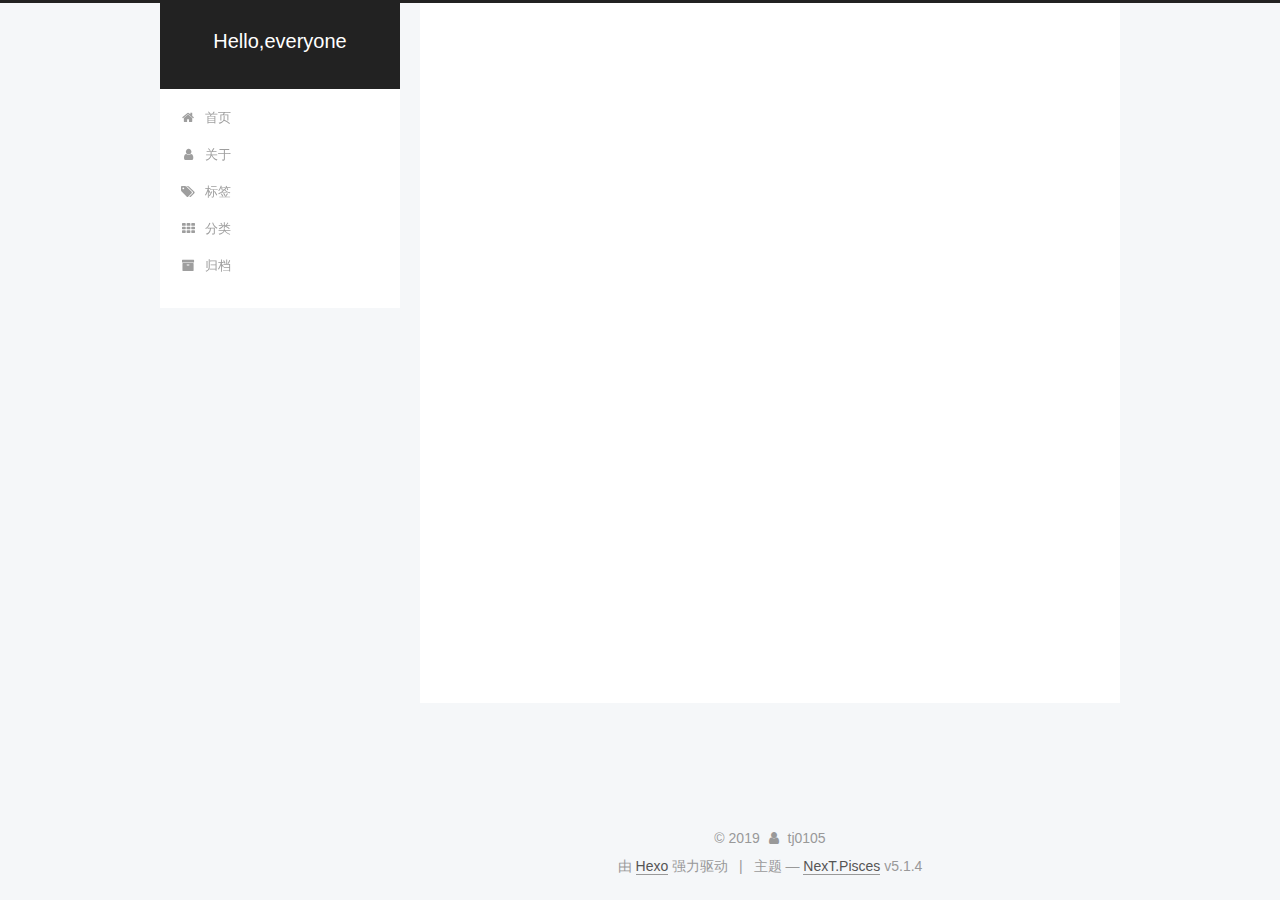
==== commit fdd4d4ad: "Site updated: 2019-08-29 09:21:58" ====
--- a/about/index.html
+++ b/about/index.html
@@ -5,7 +5,7 @@
   
 
 
-<html class="theme-next pisces use-motion" lang="en">
+<html class="theme-next pisces use-motion" lang="zh-Hans">
 <head><meta name="generator" content="Hexo 3.9.0">
   <meta charset="UTF-8">
 <meta http-equiv="X-UA-Compatible" content="IE=edge">
@@ -82,8 +82,8 @@
 <meta property="og:type" content="website">
 <meta property="og:title" content="about">
 <meta property="og:url" content="http://yoursite.com/about/index.html">
-<meta property="og:site_name" content="Hexo">
-<meta property="og:locale" content="en">
+<meta property="og:site_name" content="Hello,everyone">
+<meta property="og:locale" content="zh-Hans">
 <meta property="og:updated_time" content="2019-08-28T15:05:07.599Z">
 <meta name="twitter:card" content="summary">
 <meta name="twitter:title" content="about">
@@ -102,7 +102,7 @@
     motion: {"enable":true,"async":false,"transition":{"post_block":"fadeIn","post_header":"slideDownIn","post_body":"slideDownIn","coll_header":"slideLeftIn","sidebar":"slideUpIn"}},
     duoshuo: {
       userId: '0',
-      author: 'Author'
+      author: '博主'
     },
     algolia: {
       applicationID: '',
@@ -122,7 +122,7 @@
 
 
 
-  <title>about | Hexo</title>
+  <title>about | Hello,everyone</title>
   
 
 
@@ -134,7 +134,7 @@
 
 </head>
 
-<body itemscope itemtype="http://schema.org/WebPage" lang="en">
+<body itemscope itemtype="http://schema.org/WebPage" lang="zh-Hans">
 
   
   
@@ -152,7 +152,7 @@
     <div class="custom-logo-site-title">
       <a href="/" class="brand" rel="start">
         <span class="logo-line-before"><i></i></span>
-        <span class="site-title">Hexo</span>
+        <span class="site-title">Hello,everyone</span>
         <span class="logo-line-after"><i></i></span>
       </a>
     </div>
@@ -182,7 +182,7 @@
             
               <i class="menu-item-icon fa fa-fw fa-home"></i> <br>
             
-            Home
+            首页
           </a>
         </li>
       
@@ -192,7 +192,7 @@
             
               <i class="menu-item-icon fa fa-fw fa-user"></i> <br>
             
-            About
+            关于
           </a>
         </li>
       
@@ -202,7 +202,7 @@
             
               <i class="menu-item-icon fa fa-fw fa-tags"></i> <br>
             
-            Tags
+            标签
           </a>
         </li>
       
@@ -212,7 +212,7 @@
             
               <i class="menu-item-icon fa fa-fw fa-th"></i> <br>
             
-            Categories
+            分类
           </a>
         </li>
       
@@ -222,7 +222,7 @@
             
               <i class="menu-item-icon fa fa-fw fa-archive"></i> <br>
             
-            Archives
+            归档
           </a>
         </li>
       
@@ -311,7 +311,9 @@
         <div class="site-overview">
           <div class="site-author motion-element" itemprop="author" itemscope itemtype="http://schema.org/Person">
             
-              <p class="site-author-name" itemprop="name">John Doe</p>
+              <img class="site-author-image" itemprop="image" src="/images/flash.jpg" alt="tj0105">
+            
+              <p class="site-author-name" itemprop="name">tj0105</p>
               <p class="site-description motion-element" itemprop="description"></p>
           </div>
 
@@ -323,7 +325,7 @@
                 <a href="/archives/">
               
                   <span class="site-state-item-count">1</span>
-                  <span class="site-state-item-name">posts</span>
+                  <span class="site-state-item-name">日志</span>
                 </a>
               </div>
             
@@ -367,13 +369,13 @@
   <span class="with-love">
     <i class="fa fa-user"></i>
   </span>
-  <span class="author" itemprop="copyrightHolder">John Doe</span>
+  <span class="author" itemprop="copyrightHolder">tj0105</span>
 
   
 </div>
 
 
-  <div class="powered-by">Powered by <a class="theme-link" target="_blank" href="https://hexo.io">Hexo</a></div>
+  <div class="powered-by">由 <a class="theme-link" target="_blank" href="https://hexo.io">Hexo</a> 强力驱动</div>
 
 
 
@@ -381,7 +383,7 @@
 
 
 
-  <div class="theme-info">Theme &mdash; <a class="theme-link" target="_blank" href="https://github.com/iissnan/hexo-theme-next">NexT.Pisces</a> v5.1.4</div>
+  <div class="theme-info">主题 &mdash; <a class="theme-link" target="_blank" href="https://github.com/iissnan/hexo-theme-next">NexT.Pisces</a> v5.1.4</div>
 
 
 
--- a/css/main.css
+++ b/css/main.css
@@ -1823,7 +1823,7 @@
   width: 4px;
   height: 4px;
   border-radius: 50%;
-  background: #ed9e0a;
+  background: #ffbfff;
 }
 .links-of-blogroll {
   font-size: 13px;
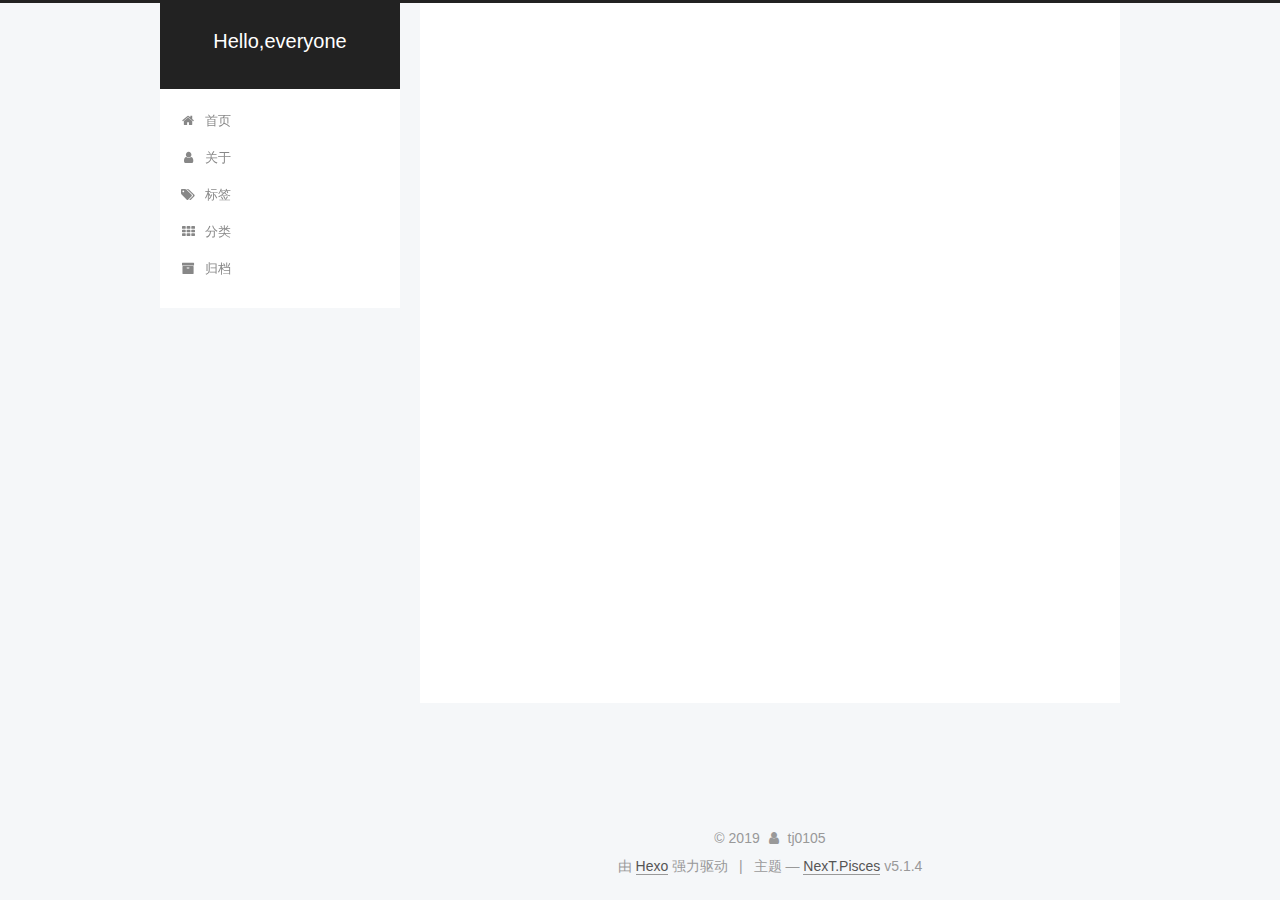
==== commit 1501e669: "Site updated: 2019-08-29 10:06:42" ====
--- a/about/index.html
+++ b/about/index.html
@@ -73,6 +73,10 @@
 
 
 
+  
+
+
+  <link rel="alternate" href="/atom.xml" title="Hello,everyone" type="application/atom+xml">
 
 
 
@@ -337,7 +341,30 @@
           </nav>
 
           
-
+            <div class="feed-link motion-element">
+              <a href="/atom.xml" rel="alternate">
+                <i class="fa fa-rss"></i>
+                RSS
+              </a>
+            </div>
+          
+
+          
+            <div class="links-of-author motion-element">
+                
+                  <span class="links-of-author-item">
+                    <a href="https://github.com/tj0105" target="_blank" title="GitHub">
+                      
+                        <i class="fa fa-fw fa-github"></i>GitHub</a>
+                  </span>
+                
+                  <span class="links-of-author-item">
+                    <a href="mailto:ldy0603@mail.ustc.edu.cn" target="_blank" title="E-Mail">
+                      
+                        <i class="fa fa-fw fa-envelope"></i>E-Mail</a>
+                  </span>
+                
+            </div>
           
 
           
--- a/css/main.css
+++ b/css/main.css
@@ -1823,7 +1823,7 @@
   width: 4px;
   height: 4px;
   border-radius: 50%;
-  background: #ffbfff;
+  background: #4d5406;
 }
 .links-of-blogroll {
   font-size: 13px;
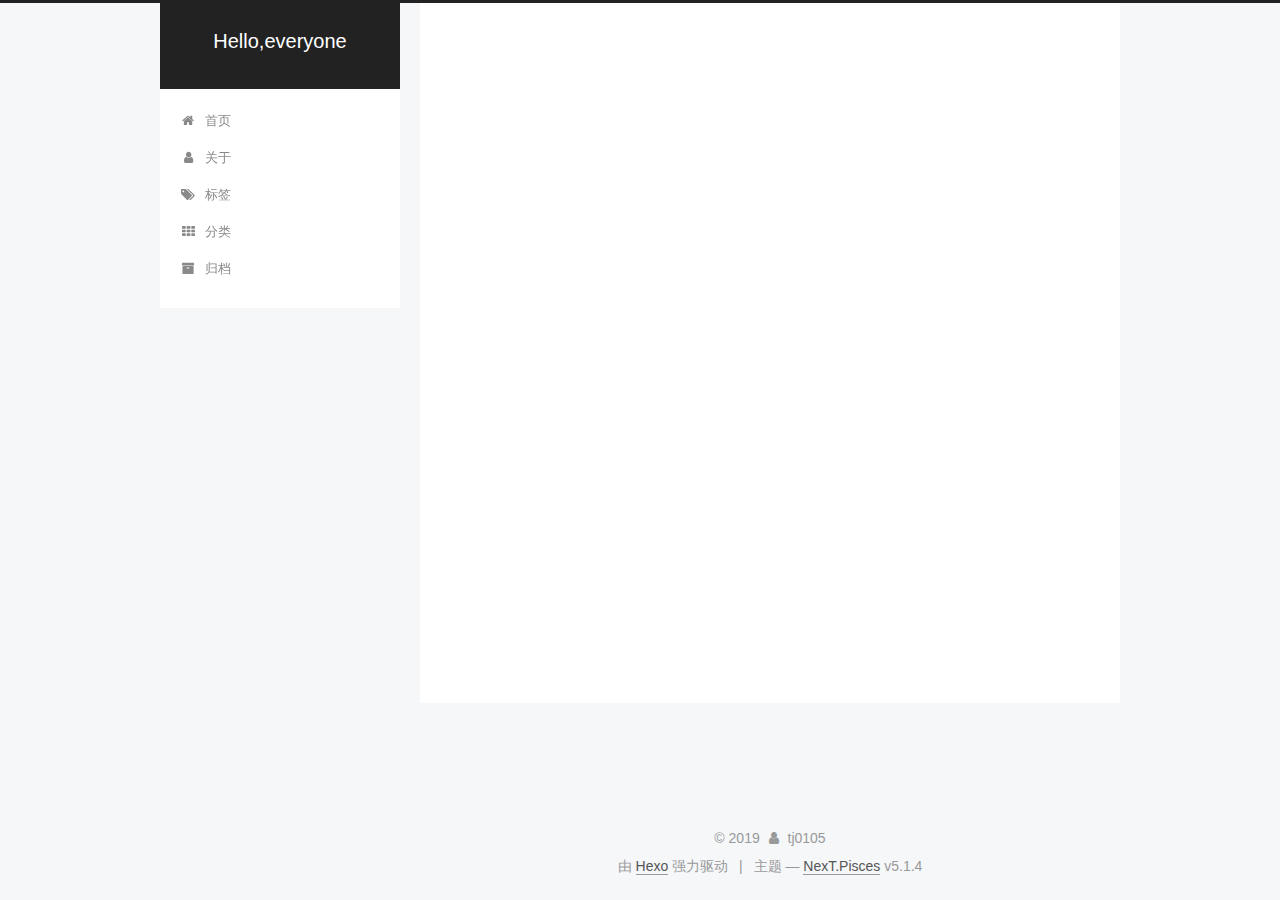
==== commit 7d114fb0: "Site updated: 2019-08-29 10:47:21" ====
--- a/about/index.html
+++ b/about/index.html
@@ -335,7 +335,25 @@
             
 
             
-
+              
+              
+              <div class="site-state-item site-state-categories">
+                <a href="/categories/index.html">
+                  <span class="site-state-item-count">1</span>
+                  <span class="site-state-item-name">分类</span>
+                </a>
+              </div>
+            
+
+            
+              
+              
+              <div class="site-state-item site-state-tags">
+                <a href="/tags/index.html">
+                  <span class="site-state-item-count">1</span>
+                  <span class="site-state-item-name">标签</span>
+                </a>
+              </div>
             
 
           </nav>
--- a/css/main.css
+++ b/css/main.css
@@ -1823,7 +1823,7 @@
   width: 4px;
   height: 4px;
   border-radius: 50%;
-  background: #4d5406;
+  background: #05ff9d;
 }
 .links-of-blogroll {
   font-size: 13px;
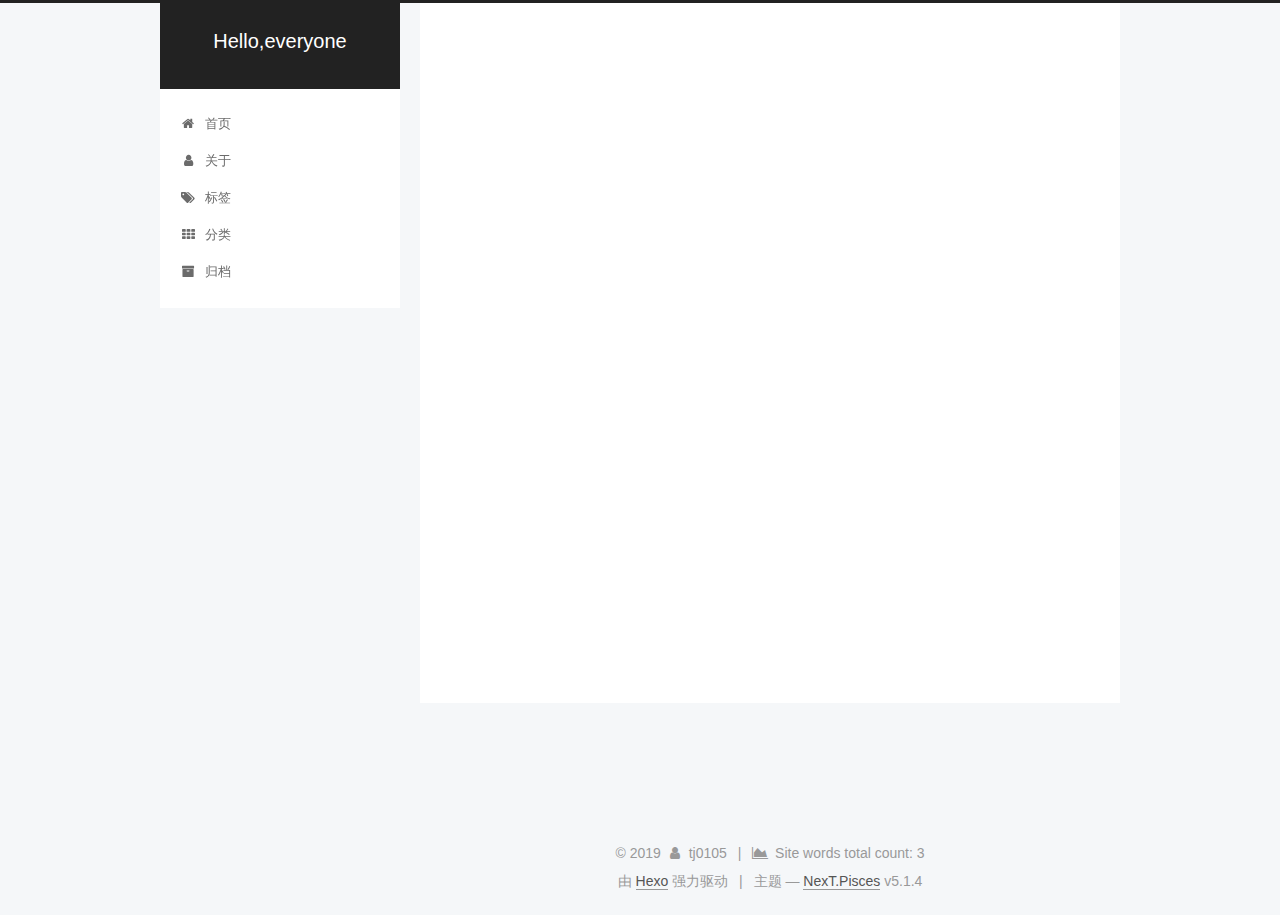
==== commit 42fcb06d: "Site updated: 2019-08-29 11:01:42" ====
--- a/about/index.html
+++ b/about/index.html
@@ -390,6 +390,20 @@
 
           
           
+            <div class="links-of-blogroll motion-element links-of-blogroll-block">
+              <div class="links-of-blogroll-title">
+                <i class="fa  fa-fw fa-link"></i>
+                Links
+              </div>
+              <ul class="links-of-blogroll-list">
+                
+                  <li class="links-of-blogroll-item">
+                    <a href="https://windranger.wang" title="Windranger" target="_blank">Windranger</a>
+                  </li>
+                
+              </ul>
+            </div>
+          
 
           
 
@@ -417,6 +431,15 @@
   <span class="author" itemprop="copyrightHolder">tj0105</span>
 
   
+    <span class="post-meta-divider">|</span>
+    <span class="post-meta-item-icon">
+      <i class="fa fa-area-chart"></i>
+    </span>
+    
+      <span class="post-meta-item-text">Site words total count&#58;</span>
+    
+    <span title="Site words total count">3</span>
+  
 </div>
 
 
--- a/css/main.css
+++ b/css/main.css
@@ -1823,7 +1823,7 @@
   width: 4px;
   height: 4px;
   border-radius: 50%;
-  background: #05ff9d;
+  background: #f54493;
 }
 .links-of-blogroll {
   font-size: 13px;
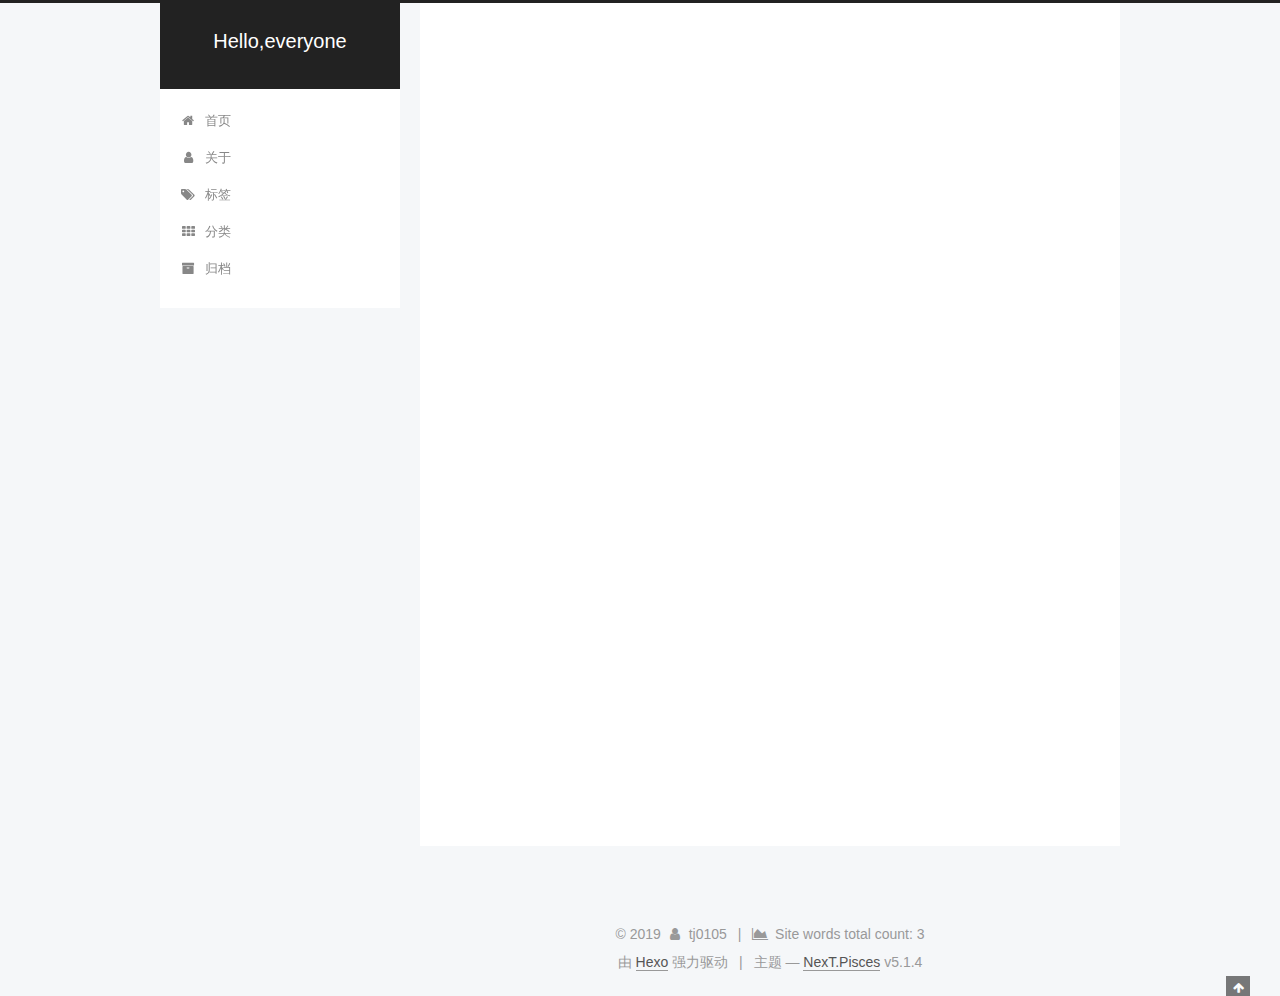
==== commit 76ec4d8b: "Site updated: 2019-08-29 11:34:21" ====
--- a/about/index.html
+++ b/about/index.html
@@ -73,8 +73,6 @@
 
 
 
-  
-
 
   <link rel="alternate" href="/atom.xml" title="Hello,everyone" type="application/atom+xml">
 
@@ -83,14 +81,19 @@
 
 
 
+<meta name="description" content="自我介绍：研究生在读、从事SDN方向，不过现在在看PON(无源光网络)。介绍博客：还不知道该怎么介绍，等想好了再来介绍吧。">
 <meta property="og:type" content="website">
-<meta property="og:title" content="about">
+<meta property="og:title" content="ldy：即使是万丈深渊，走下去，也会是前程万里">
 <meta property="og:url" content="http://yoursite.com/about/index.html">
 <meta property="og:site_name" content="Hello,everyone">
+<meta property="og:description" content="自我介绍：研究生在读、从事SDN方向，不过现在在看PON(无源光网络)。介绍博客：还不知道该怎么介绍，等想好了再来介绍吧。">
 <meta property="og:locale" content="zh-Hans">
-<meta property="og:updated_time" content="2019-08-28T15:05:07.599Z">
+<meta property="og:image" content="http://yoursite.com/images/about.png">
+<meta property="og:updated_time" content="2019-08-29T03:32:44.282Z">
 <meta name="twitter:card" content="summary">
-<meta name="twitter:title" content="about">
+<meta name="twitter:title" content="ldy：即使是万丈深渊，走下去，也会是前程万里">
+<meta name="twitter:description" content="自我介绍：研究生在读、从事SDN方向，不过现在在看PON(无源光网络)。介绍博客：还不知道该怎么介绍，等想好了再来介绍吧。">
+<meta name="twitter:image" content="http://yoursite.com/images/about.png">
 
 
 
@@ -126,7 +129,7 @@
 
 
 
-  <title>about | Hello,everyone</title>
+  <title>ldy：即使是万丈深渊，走下去，也会是前程万里 | Hello,everyone</title>
   
 
 
@@ -256,7 +259,7 @@
     <div class="post-block page">
       <header class="post-header">
 
-	<h1 class="post-title" itemprop="name headline">about</h1>
+	<h1 class="post-title" itemprop="name headline">ldy：即使是万丈深渊，走下去，也会是前程万里</h1>
 
 
 
@@ -268,7 +271,8 @@
       <div class="post-body">
         
         
-          
+          <p><img src="/images/about.png" alt><br><strong>自我介绍</strong>：研究生在读、从事SDN方向，不过现在在看PON(无源光网络)。<br><strong>介绍博客</strong>：还不知道该怎么介绍，等想好了再来介绍吧。</p>
+
         
       </div>
       
--- a/css/main.css
+++ b/css/main.css
@@ -1823,7 +1823,7 @@
   width: 4px;
   height: 4px;
   border-radius: 50%;
-  background: #f54493;
+  background: #ff1bf9;
 }
 .links-of-blogroll {
   font-size: 13px;
